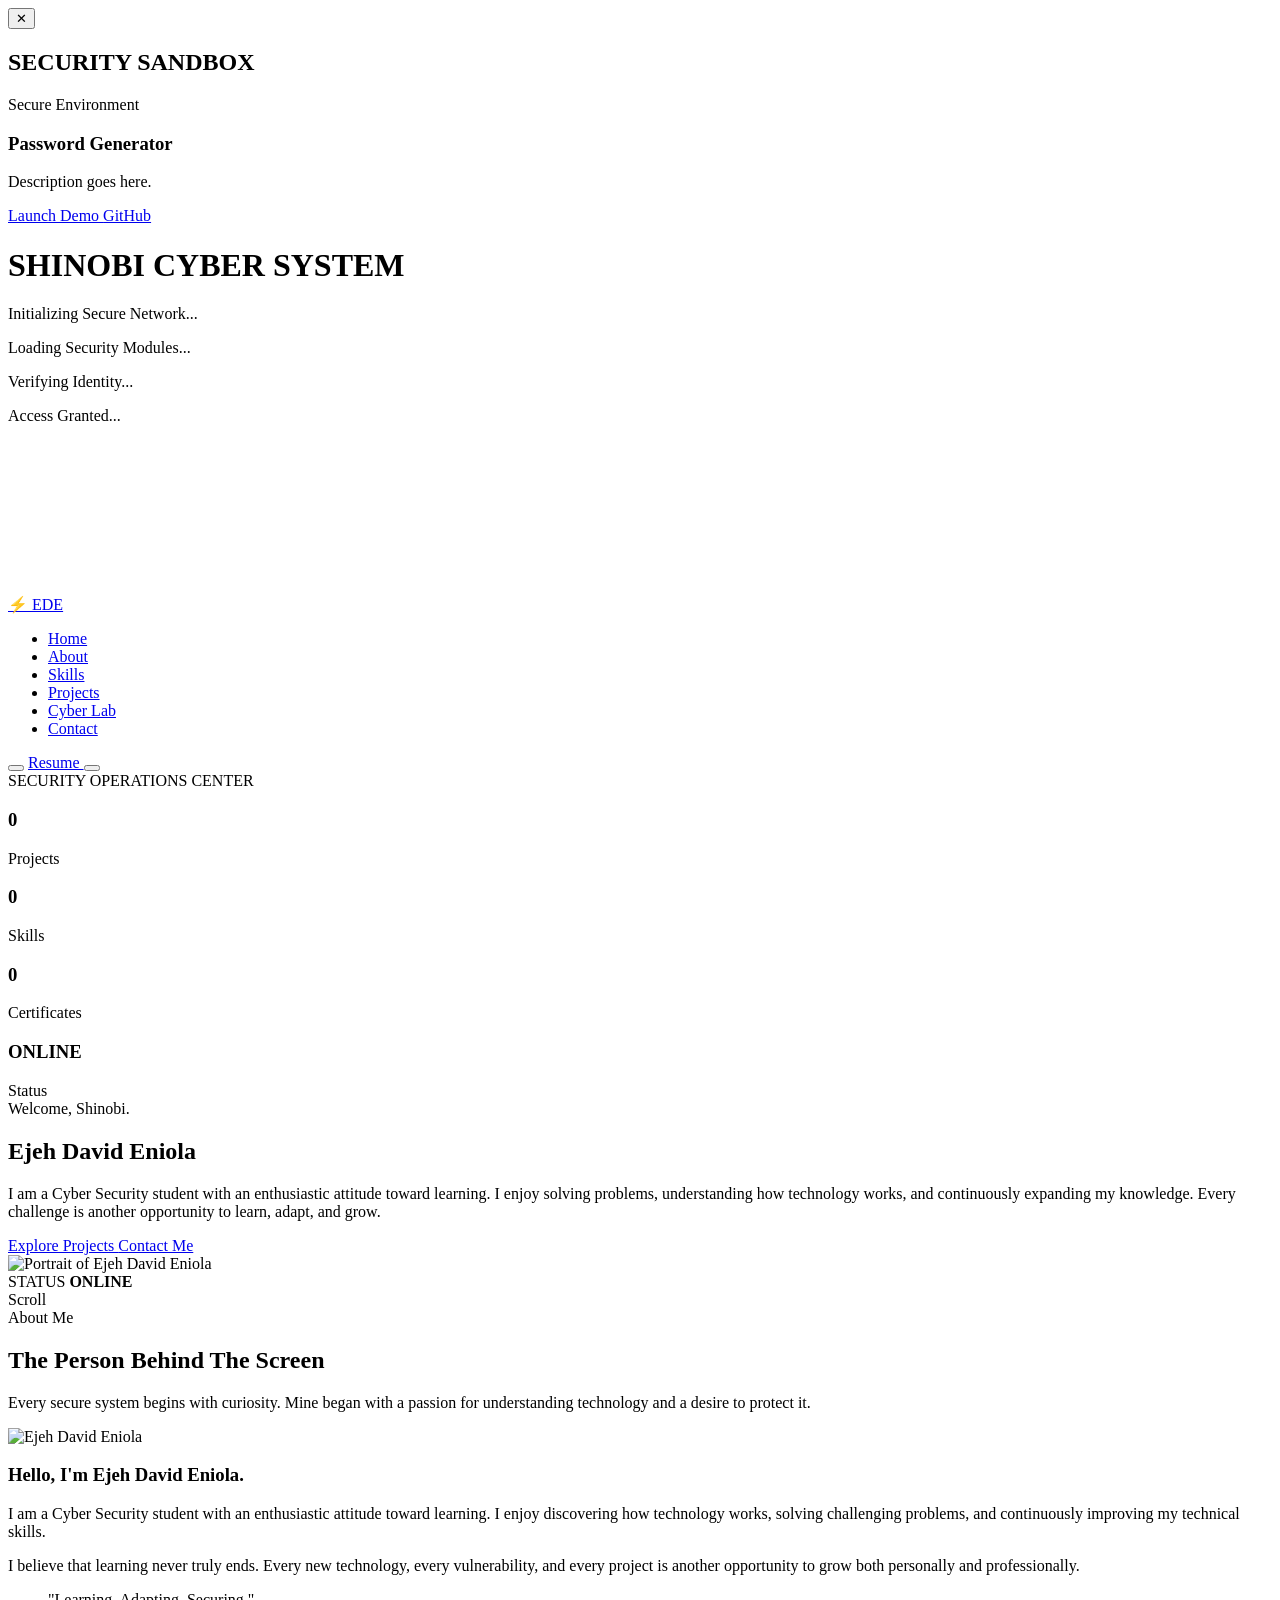
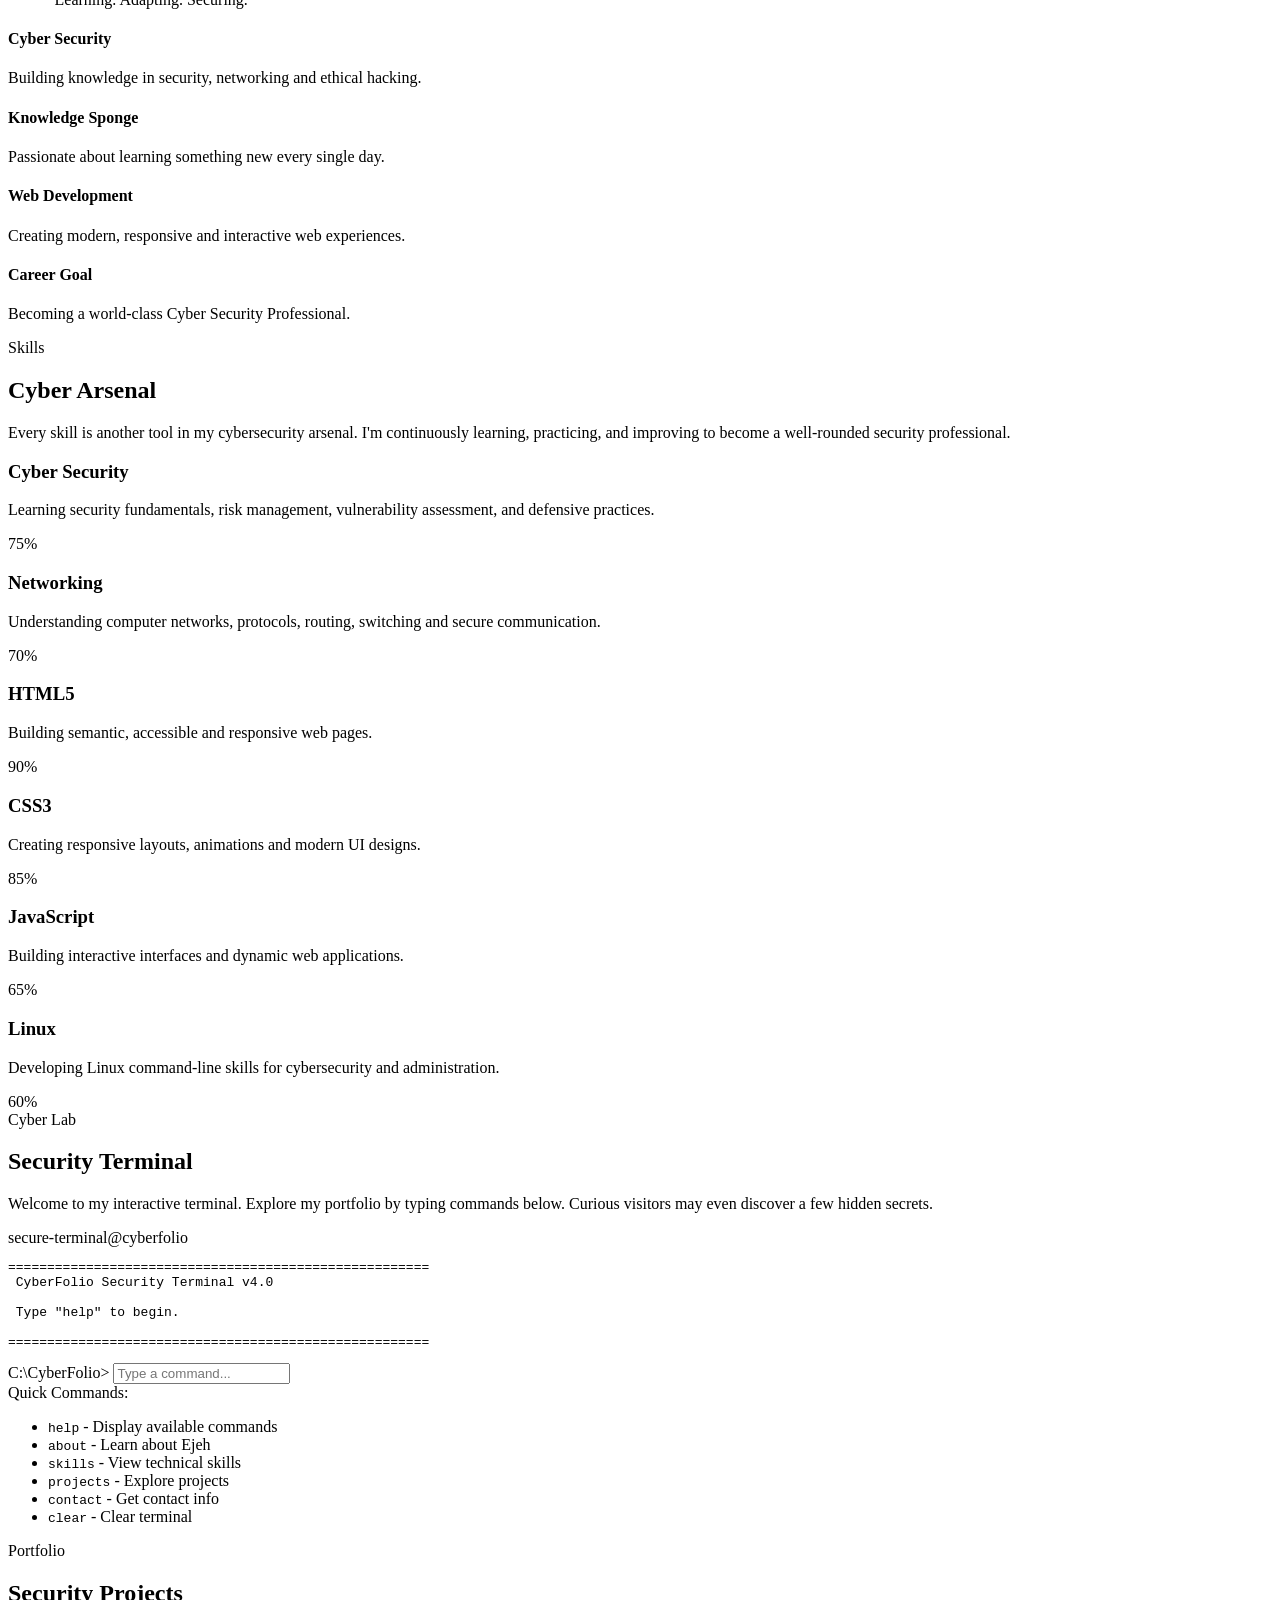
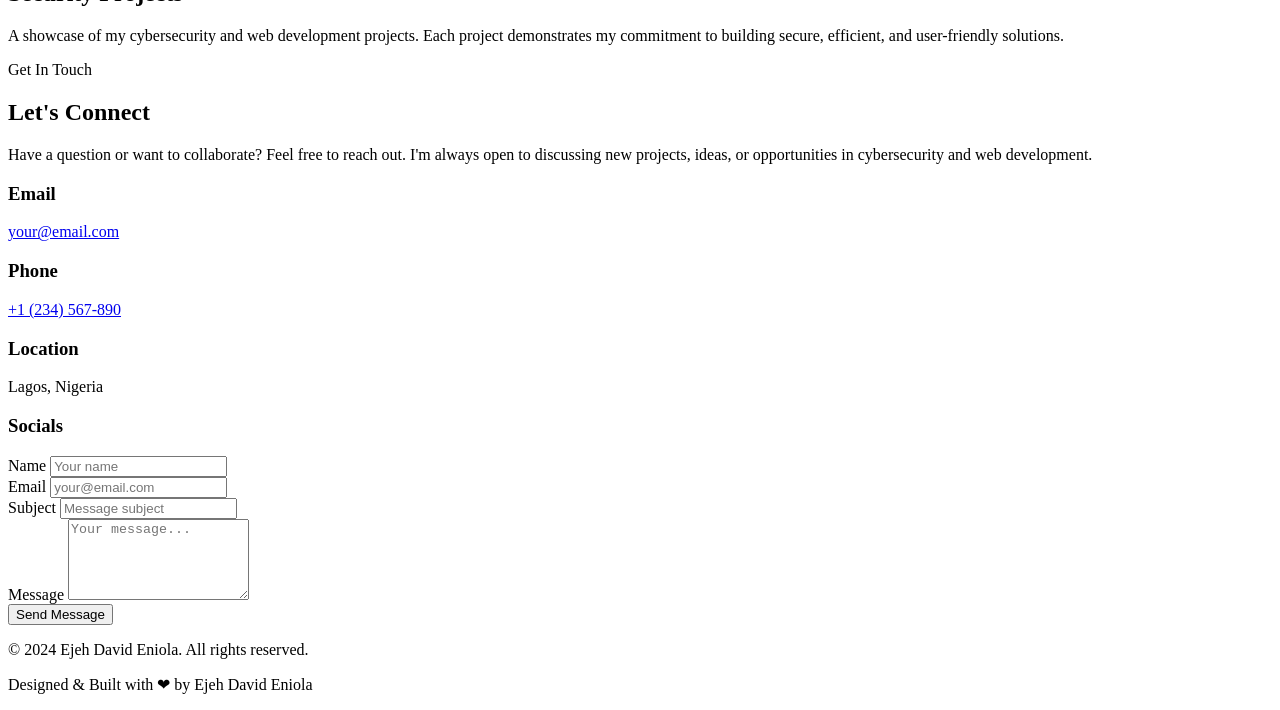
==== index.html @ 832408cb "Rename Index.html to index.html (lowercase)" ====
<!DOCTYPE html>
<html lang="en">

<head>

    <!-- =======================================================
         BASIC PAGE SETTINGS
    ======================================================== -->

    <meta charset="UTF-8">

    <meta
        name="viewport"
        content="width=device-width, initial-scale=1.0">

    <meta
        name="description"
        content="CyberFolio: Shinobi Edition - Professional Cyber Security Portfolio of Ejeh David Eniola.">

    <meta
        name="keywords"
        content="Cyber Security, Portfolio, HTML, CSS, JavaScript, Networking">

    <meta
        name="author"
        content="Ejeh David Eniola">

    <title>
        Ejeh David Eniola | CyberFolio • Shinobi Edition
    </title>


    <!-- =======================================================
         GOOGLE FONTS
    ======================================================== -->

    <link rel="preconnect"
          href="https://fonts.googleapis.com">

    <link rel="preconnect"
          href="https://fonts.gstatic.com"
          crossorigin>

    <link href="https://fonts.googleapis.com/css2?family=Orbitron:wght@400;600;700&family=Poppins:wght@300;400;500;600;700&family=JetBrains+Mono:wght@400;700&display=swap"
          rel="stylesheet">


    <!-- =======================================================
         LUCIDE ICONS
    ======================================================== -->

    <script src="https://unpkg.com/lucide@latest"></script>


    <!-- =======================================================
         CSS FILES
    ======================================================== -->

    <link rel="stylesheet" href="css/style.css">

    <link rel="stylesheet" href="css/hero.css">

    <link rel="stylesheet" href="css/sections.css">

    <link rel="stylesheet" href="css/animations.css">

    <link rel="stylesheet" href="css/themes.css">
    
    <link rel="stylesheet" href="css/dashboard.css">
    
    <link rel="stylesheet" href="css/responsive.css">
    
</head>

<body>
        <script src="js/main.js"></script>

    <script src="js/particles.js"></script>

    <script src="js/clan-rain.js"></script>

    <script src="js/terminal.js"></script>

    <script src="js/easter-eggs.js"></script>

    <script src="js/dashboard.js"></script>

    <script src="js/projects.js"></script>
    
    <script>

        lucide.createIcons();

    </script>

<!--=========================================
    SECURITY SANDBOX MODAL
==========================================-->

<div id="project-modal" class="project-modal">

    <div class="project-modal-content">

        <button
            id="close-project-modal"
            class="close-modal">

            ✕

        </button>

        <div class="sandbox-header">

            <i data-lucide="shield-check"></i>

            <h2>

                SECURITY SANDBOX

            </h2>

        </div>

        <div class="sandbox-status">

            <span class="status-dot"></span>

            Secure Environment

        </div>

        <h3 id="modal-title">

            Password Generator

        </h3>

        <p id="modal-description">

            Description goes here.

        </p>

        <div class="sandbox-buttons">

            <a
                id="modal-demo"

                class="btn-primary"

                href="#">

                Launch Demo

            </a>

            <a
                id="modal-github"

                href="#">

                GitHub

            </a>

        </div>

    </div>

</div>

    <!-- =======================================================
         BOOT SCREEN
    ======================================================== -->

    <div id="boot-screen">

        <div class="boot-container">

            <h1>SHINOBI CYBER SYSTEM</h1>

            <p class="boot-line">
                Initializing Secure Network...
            </p>

            <p class="boot-line">
                Loading Security Modules...
            </p>

            <p class="boot-line">
                Verifying Identity...
            </p>

            <p class="boot-line">
                Access Granted...
            </p>

            <div class="boot-progress">

                <div class="boot-progress-fill"></div>

            </div>

        </div>

    </div>


    <!-- =======================================================
         SHINOBI SYMBOL RAIN
    ======================================================== -->

    <canvas id="clan-rain"></canvas>


    <!-- =======================================================
         MAIN WEBSITE
    ======================================================== -->

    <div id="app">
        <!-- =======================================================
             HEADER / NAVIGATION
        ======================================================== -->

        <header id="header">

            <nav class="navbar container">

                <!-- ==========================
                     LOGO
                =========================== -->

                <a href="#hero" class="logo">

                    <span class="logo-icon">
                        ⚡
                    </span>

                    <span class="logo-text">

                        EDE

                    </span>

                </a>


                <!-- ==========================
                     NAVIGATION LINKS
                =========================== -->

                <ul class="nav-links">

                    <li>
                        <a href="#hero" class="active">
                            Home
                        </a>
                    </li>

                    <li>
                        <a href="#about">
                            About
                        </a>
                    </li>

                    <li>
                        <a href="#skills">
                            Skills
                        </a>
                    </li>

                    <li>
                        <a href="#projects">
                            Projects
                        </a>
                    </li>

                    <li>
                        <a href="#terminal">
                            Cyber Lab
                        </a>
                    </li>

                    <li>
                        <a href="#contact">
                            Contact
                        </a>
                    </li>

                </ul>


                <!-- ==========================
                     NAVIGATION ACTIONS
                =========================== -->

                <div class="nav-actions">

                    <!-- Theme Toggle -->

                    <button
                        id="theme-toggle"
                        class="icon-btn"
                        aria-label="Toggle Theme">

                        <i data-lucide="moon"></i>

                    </button>


                    <!-- Resume Button -->

                    <a
                        href="assets/resume/Ejeh-David-Eniola-Resume.pdf"
                        class="resume-btn"
                        download>

                        Resume

                    </a>


                    <!-- Mobile Menu -->

                    <button
                        id="menu-btn"
                        class="icon-btn"
                        aria-label="Open Navigation">

                        <i data-lucide="menu"></i>

                    </button>

                </div>

            </nav>

        </header>
          <!-- =======================================================
             HERO SECTION
        ======================================================== -->

        <main>

            <section id="hero" class="hero">

                <div class="container hero-container">

                    <!-- ==========================================
                         HERO CONTENT
                    =========================================== -->
                       <div class="soc-dashboard fade-up">

    <div class="dashboard-header">

        <i data-lucide="shield-check"></i>

        <span>SECURITY OPERATIONS CENTER</span>

    </div>

    <div class="dashboard-grid">

        <div class="dashboard-item">

            <h3 id="projects-count">0</h3>

            <span>Projects</span>

        </div>

        <div class="dashboard-item">

            <h3 id="skills-count">0</h3>

            <span>Skills</span>

        </div>

        <div class="dashboard-item">

            <h3 id="cert-count">0</h3>

            <span>Certificates</span>

        </div>

        <div class="dashboard-item">

            <h3 id="status-text">

                ONLINE

            </h3>

            <span>Status</span>

        </div>

    </div>

</div>
                    <div class="hero-content">

                        <span class="hero-badge">

                            Welcome, Shinobi.

                        </span>

                        <h1>

                            Ejeh David Eniola

                        </h1>

                        <h2>

                            <span class="typing-text"></span>

                        </h2>

                        <p class="hero-description">

                            I am a Cyber Security student with an enthusiastic
                            attitude toward learning. I enjoy solving problems,
                            understanding how technology works, and continuously
                            expanding my knowledge. Every challenge is another
                            opportunity to learn, adapt, and grow.

                        </p>

                        <div class="hero-buttons">

                            <a href="#projects" class="btn btn-primary">

                                Explore Projects

                            </a>

                            <a href="#contact" class="btn btn-secondary">

                                Contact Me

                            </a>

                        </div>

                        <div class="hero-social">

                            <a href="#" aria-label="GitHub">

                                <i data-lucide="github"></i>

                            </a>

                            <a href="#" aria-label="LinkedIn">

                                <i data-lucide="linkedin"></i>

                            </a>

                            <a href="#" aria-label="TikTok">

                                <i data-lucide="music-2"></i>

                            </a>

                            <a href="mailto:your@email.com"
                               aria-label="Email">

                                <i data-lucide="mail"></i>

                            </a>

                        </div>

                    </div>

                    <!-- ==========================================
                         HERO IMAGE
                    =========================================== -->

                    <div class="hero-image">

                        <div class="hud-frame">

                            <div class="hud-ring ring-one"></div>

                            <div class="hud-ring ring-two"></div>

                            <div class="hud-ring ring-three"></div>

                            <div class="scanner-line"></div>

                            <img
                                src="assets/images/profile.png"
                                alt="Portrait of Ejeh David Eniola">

                            <div class="status-panel">

                                <span>

                                    STATUS

                                </span>

                                <strong>

                                    ONLINE

                                </strong>

                            </div>

                        </div>

                    </div>

                </div>

                <!-- ==========================================
                     SCROLL INDICATOR
                =========================================== -->

                <div class="scroll-indicator">

                    <span>Scroll</span>

                    <i data-lucide="chevrons-down"></i>

                </div>

            </section>  
          <!-- =======================================================
             ABOUT SECTION
        ======================================================== -->

        <section id="about" class="about">

            <div class="container">

                <!-- ==========================
                     SECTION HEADER
                =========================== -->

                <div class="section-header">

                    <span class="section-tag">

                        About Me

                    </span>

                    <h2>

                        The Person Behind The Screen

                    </h2>

                    <p>

                        Every secure system begins with curiosity. Mine began
                        with a passion for understanding technology and a desire
                        to protect it.

                    </p>

                </div>

                <div class="about-grid">

                    <!-- ==========================
                         PROFILE IMAGE
                    =========================== -->

                    <div class="about-image">

                        <div class="image-frame">

                            <img
                                src="assets/images/profile.png"
                                alt="Ejeh David Eniola">

                        </div>

                    </div>

                    <!-- ==========================
                         ABOUT CONTENT
                    =========================== -->

                    <div class="about-content">

                        <h3>

                            Hello, I'm Ejeh David Eniola.

                        </h3>

                        <p>

                            I am a Cyber Security student with an enthusiastic
                            attitude toward learning. I enjoy discovering how
                            technology works, solving challenging problems, and
                            continuously improving my technical skills.

                        </p>

                        <p>

                            I believe that learning never truly ends. Every new
                            technology, every vulnerability, and every project
                            is another opportunity to grow both personally and
                            professionally.

                        </p>

                        <blockquote>

                            "Learning. Adapting. Securing."

                        </blockquote>

                        <!-- ==========================
                             INFORMATION CARDS
                        =========================== -->

                        <div class="about-cards">

                            <div class="about-card">

                                <i data-lucide="shield-check"></i>

                                <h4>

                                    Cyber Security

                                </h4>

                                <p>

                                    Building knowledge in security,
                                    networking and ethical hacking.

                                </p>

                            </div>

                            <div class="about-card">

                                <i data-lucide="brain"></i>

                                <h4>

                                    Knowledge Sponge

                                </h4>

                                <p>

                                    Passionate about learning something
                                    new every single day.

                                </p>

                            </div>

                            <div class="about-card">

                                <i data-lucide="code-2"></i>

                                <h4>

                                    Web Development

                                </h4>

                                <p>

                                    Creating modern, responsive and
                                    interactive web experiences.

                                </p>

                            </div>

                            <div class="about-card">

                                <i data-lucide="target"></i>

                                <h4>

                                    Career Goal

                                </h4>

                                <p>

                                    Becoming a world-class Cyber Security
                                    Professional.

                                </p>

                            </div>

                        </div>

                    </div>

                </div>

            </div>

        </section>
                          <!-- =======================================================
             SKILLS SECTION
        ======================================================== -->

        <section id="skills" class="skills">

            <div class="container">

                <!-- ==========================
                     SECTION HEADER
                =========================== -->

                <div class="section-header">

                    <span class="section-tag">

                        Skills

                    </span>

                    <h2>

                        Cyber Arsenal

                    </h2>

                    <p>

                        Every skill is another tool in my cybersecurity arsenal.
                        I'm continuously learning, practicing, and improving to
                        become a well-rounded security professional.

                    </p>

                </div>

                <!-- ==========================
                     SKILLS GRID
                =========================== -->

                <div class="skills-grid">

                    <article class="skill-card">

                        <i data-lucide="shield"></i>

                        <h3>Cyber Security</h3>

                        <p>Learning security fundamentals, risk management,
                        vulnerability assessment, and defensive practices.</p>

                        <div class="skill-level">

                            <div class="skill-bar">

                                <div class="skill-fill"
                                     data-width="75"></div>

                            </div>

                            <span>75%</span>

                        </div>

                    </article>

                    <article class="skill-card">

                        <i data-lucide="network"></i>

                        <h3>Networking</h3>

                        <p>Understanding computer networks, protocols,
                        routing, switching and secure communication.</p>

                        <div class="skill-level">

                            <div class="skill-bar">

                                <div class="skill-fill"
                                     data-width="70"></div>

                            </div>

                            <span>70%</span>

                        </div>

                    </article>

                    <article class="skill-card">

                        <i data-lucide="code-2"></i>

                        <h3>HTML5</h3>

                        <p>Building semantic, accessible and
                        responsive web pages.</p>

                        <div class="skill-level">

                            <div class="skill-bar">

                                <div class="skill-fill"
                                     data-width="90"></div>

                            </div>

                            <span>90%</span>

                        </div>

                    </article>

                    <article class="skill-card">

                        <i data-lucide="palette"></i>

                        <h3>CSS3</h3>

                        <p>Creating responsive layouts,
                        animations and modern UI designs.</p>

                        <div class="skill-level">

                            <div class="skill-bar">

                                <div class="skill-fill"
                                     data-width="85"></div>

                            </div>

                            <span>85%</span>

                        </div>

                    </article>

                    <article class="skill-card">

                        <i data-lucide="file-code"></i>

                        <h3>JavaScript</h3>

                        <p>Building interactive interfaces and
                        dynamic web applications.</p>

                        <div class="skill-level">

                            <div class="skill-bar">

                                <div class="skill-fill"
                                     data-width="65"></div>

                            </div>

                            <span>65%</span>

                        </div>

                    </article>

                    <article class="skill-card">

                        <i data-lucide="terminal"></i>

                        <h3>Linux</h3>

                        <p>Developing Linux command-line skills
                        for cybersecurity and administration.</p>

                        <div class="skill-level">

                            <div class="skill-bar">

                                <div class="skill-fill"
                                     data-width="60"></div>

                            </div>

                            <span>60%</span>

                        </div>

                    </article>

                </div>

            </div>

        </section>
            <!-- =======================================================
             CYBER LAB / SECURITY TERMINAL
        ======================================================== -->

        <section id="terminal" class="terminal-section">

            <div class="container">

                <!-- ==========================
                     SECTION HEADER
                =========================== -->

                <div class="section-header">

                    <span class="section-tag">

                        Cyber Lab

                    </span>

                    <h2>

                        Security Terminal

                    </h2>

                    <p>

                        Welcome to my interactive terminal. Explore my portfolio
                        by typing commands below. Curious visitors may even
                        discover a few hidden secrets.

                    </p>

                </div>

                <!-- ==========================
                     TERMINAL WINDOW
                =========================== -->

                <div class="terminal-window">

                    <div class="terminal-header">

                        <div class="terminal-buttons">

                            <span class="dot red"></span>
                            <span class="dot yellow"></span>
                            <span class="dot green"></span>

                        </div>

                        <span class="terminal-title">

                            secure-terminal@cyberfolio

                        </span>

                    </div>

                    <div id="terminal-output" class="terminal-output">

<pre>
======================================================
 CyberFolio Security Terminal v4.0

 Type "help" to begin.

======================================================
</pre>

                    </div>

                    <div class="terminal-input-area">

                        <span class="prompt">

                            C:\CyberFolio>

                        </span>

                        <input
                            type="text"
                            id="terminal-input"
                            autocomplete="off"
                            spellcheck="false"
                            placeholder="Type a command...">

                    </div>

                </div>

                <!-- ==========================
                     QUICK COMMANDS
                =========================== -->

                <div class="quick-commands">

                    <span class="command-label">Quick Commands:</span>

                    <ul>

                        <li>
                            <code>help</code> - Display available commands
                        </li>

                        <li>
                            <code>about</code> - Learn about Ejeh
                        </li>

                        <li>
                            <code>skills</code> - View technical skills
                        </li>

                        <li>
                            <code>projects</code> - Explore projects
                        </li>

                        <li>
                            <code>contact</code> - Get contact info
                        </li>

                        <li>
                            <code>clear</code> - Clear terminal
                        </li>

                    </ul>

                </div>

            </div>

        </section>

            <!-- =======================================================
             PROJECTS SECTION
        ======================================================== -->

        <section id="projects" class="projects">

            <div class="container">

                <!-- ==========================
                     SECTION HEADER
                =========================== -->

                <div class="section-header">

                    <span class="section-tag">

                        Portfolio

                    </span>

                    <h2>

                        Security Projects

                    </h2>

                    <p>

                        A showcase of my cybersecurity and web development projects.
                        Each project demonstrates my commitment to building secure,
                        efficient, and user-friendly solutions.

                    </p>

                </div>

                <!-- ==========================
                     PROJECTS GRID
                =========================== -->

                <div class="projects-grid" id="projects-container">

                    <!-- Projects will be dynamically loaded here -->

                </div>

            </div>

        </section>

            <!-- =======================================================
             CONTACT SECTION
        ======================================================== -->

        <section id="contact" class="contact">

            <div class="container">

                <!-- ==========================
                     SECTION HEADER
                =========================== -->

                <div class="section-header">

                    <span class="section-tag">

                        Get In Touch

                    </span>

                    <h2>

                        Let's Connect

                    </h2>

                    <p>

                        Have a question or want to collaborate? Feel free to reach
                        out. I'm always open to discussing new projects, ideas, or
                        opportunities in cybersecurity and web development.

                    </p>

                </div>

                <!-- ==========================
                     CONTACT CONTENT
                =========================== -->

                <div class="contact-grid">

                    <!-- ==========================
                         CONTACT INFORMATION
                    =========================== -->

                    <div class="contact-info">

                        <div class="info-card">

                            <i data-lucide="mail"></i>

                            <h3>Email</h3>

                            <a href="mailto:your@email.com">
                                your@email.com
                            </a>

                        </div>

                        <div class="info-card">

                            <i data-lucide="phone"></i>

                            <h3>Phone</h3>

                            <a href="tel:+1234567890">
                                +1 (234) 567-890
                            </a>

                        </div>

                        <div class="info-card">

                            <i data-lucide="map-pin"></i>

                            <h3>Location</h3>

                            <p>Lagos, Nigeria</p>

                        </div>

                        <div class="info-card">

                            <i data-lucide="globe"></i>

                            <h3>Socials</h3>

                            <div class="social-links">

                                <a href="#" aria-label="GitHub">
                                    <i data-lucide="github"></i>
                                </a>

                                <a href="#" aria-label="LinkedIn">
                                    <i data-lucide="linkedin"></i>
                                </a>

                                <a href="#" aria-label="Twitter">
                                    <i data-lucide="twitter"></i>
                                </a>

                            </div>

                        </div>

                    </div>

                    <!-- ==========================
                         CONTACT FORM
                    =========================== -->

                    <form class="contact-form" id="contact-form">

                        <div class="form-group">

                            <label for="name">Name</label>

                            <input
                                type="text"
                                id="name"
                                name="name"
                                required
                                placeholder="Your name">

                        </div>

                        <div class="form-group">

                            <label for="email">Email</label>

                            <input
                                type="email"
                                id="email"
                                name="email"
                                required
                                placeholder="your@email.com">

                        </div>

                        <div class="form-group">

                            <label for="subject">Subject</label>

                            <input
                                type="text"
                                id="subject"
                                name="subject"
                                required
                                placeholder="Message subject">

                        </div>

                        <div class="form-group">

                            <label for="message">Message</label>

                            <textarea
                                id="message"
                                name="message"
                                required
                                placeholder="Your message..."
                                rows="5"></textarea>

                        </div>

                        <button type="submit" class="btn btn-primary">

                            Send Message

                        </button>

                    </form>

                </div>

            </div>

        </section>

        </main>

        <!-- =======================================================
             FOOTER
        ======================================================== -->

        <footer id="footer" class="footer">

            <div class="container">

                <div class="footer-content">

                    <p>

                        &copy; 2024 Ejeh David Eniola. All rights reserved.

                    </p>

                    <p>

                        Designed & Built with <span class="heart">❤</span> by Ejeh David Eniola

                    </p>

                </div>

            </div>

        </footer>

    </div>

</body>

</html>
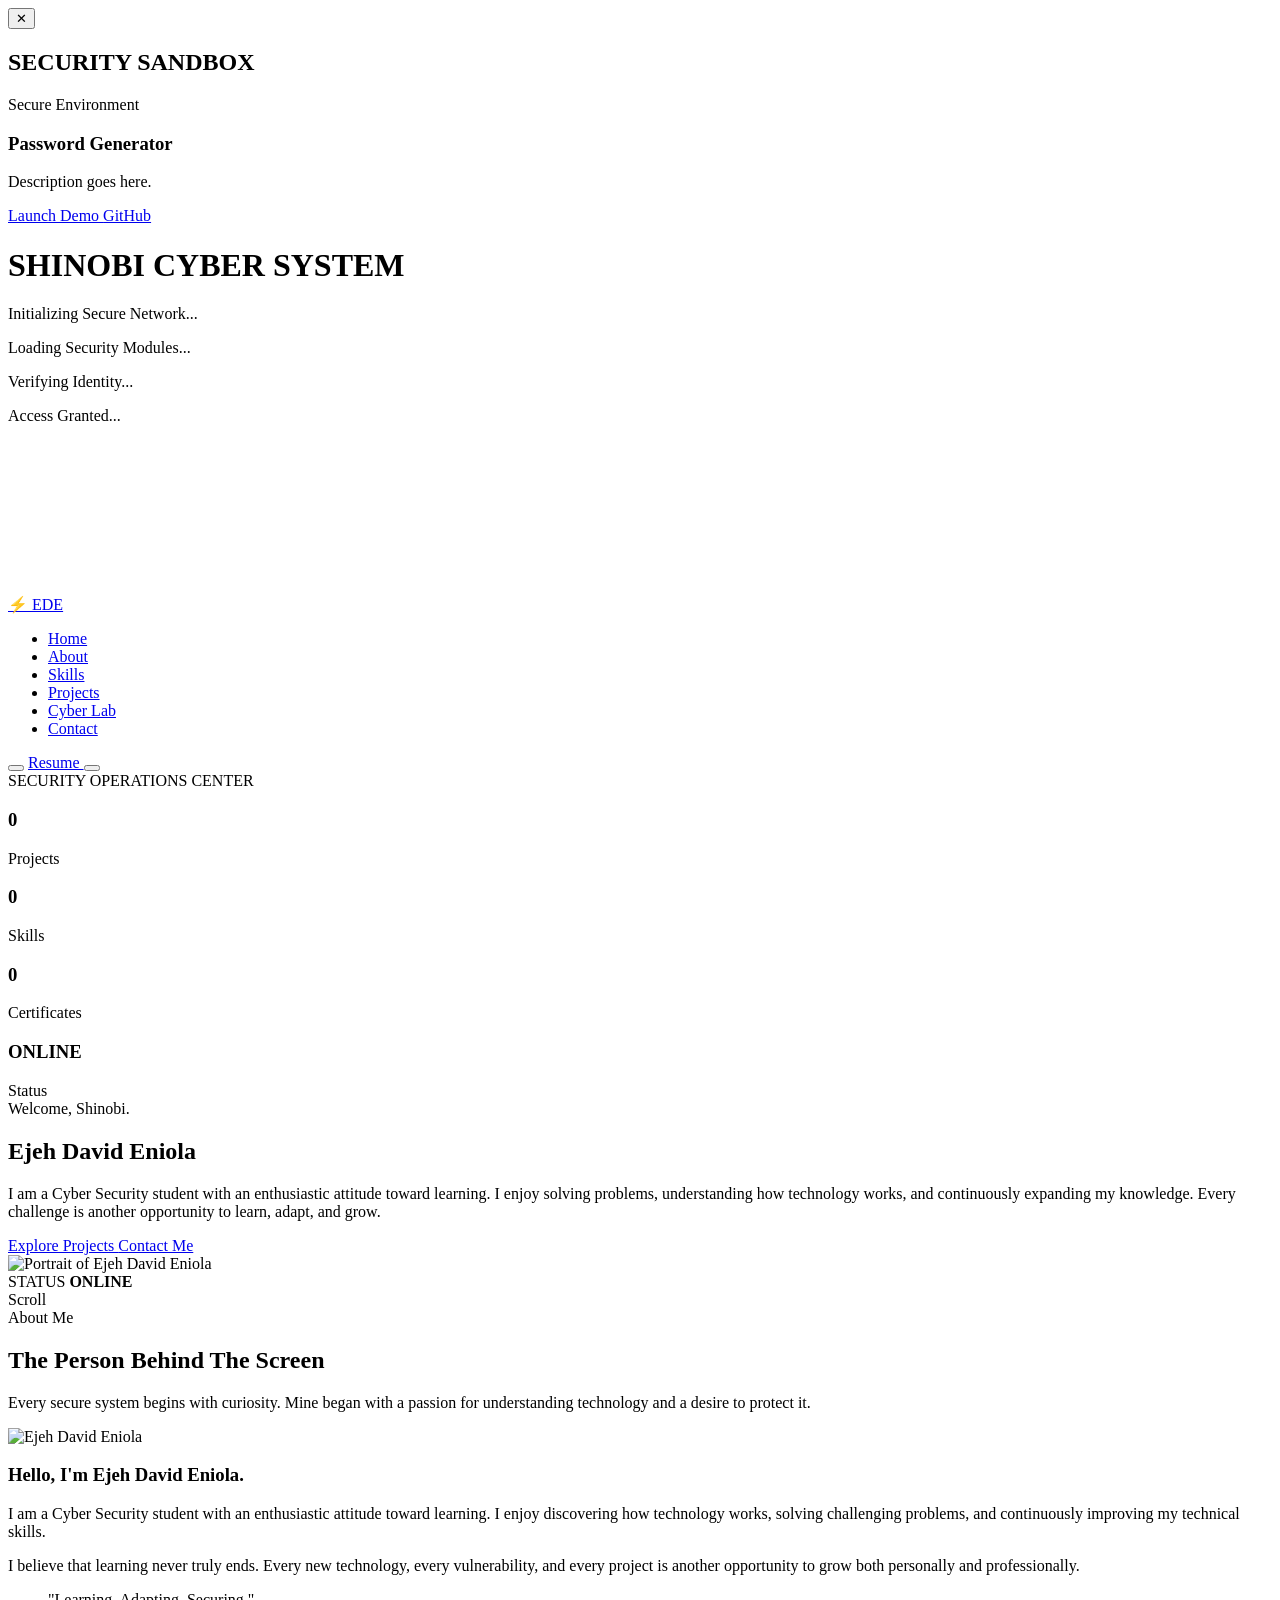
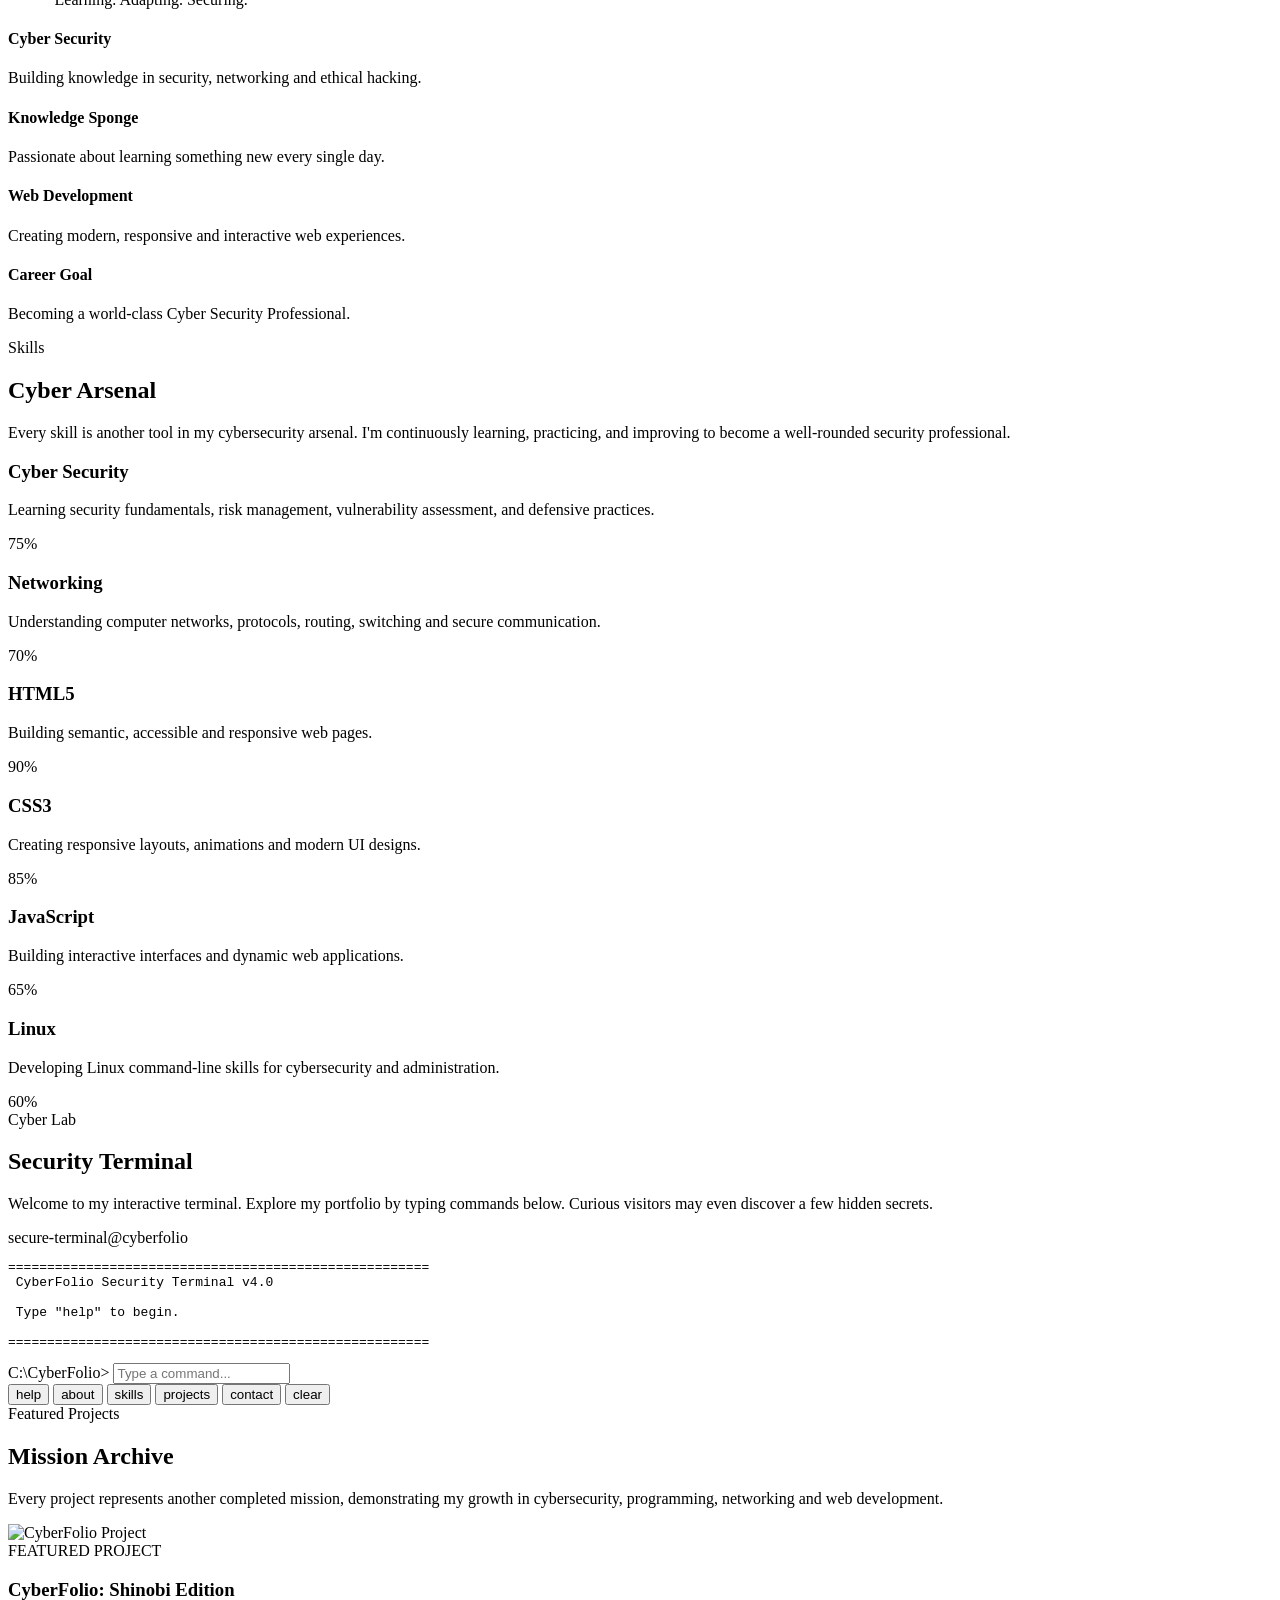
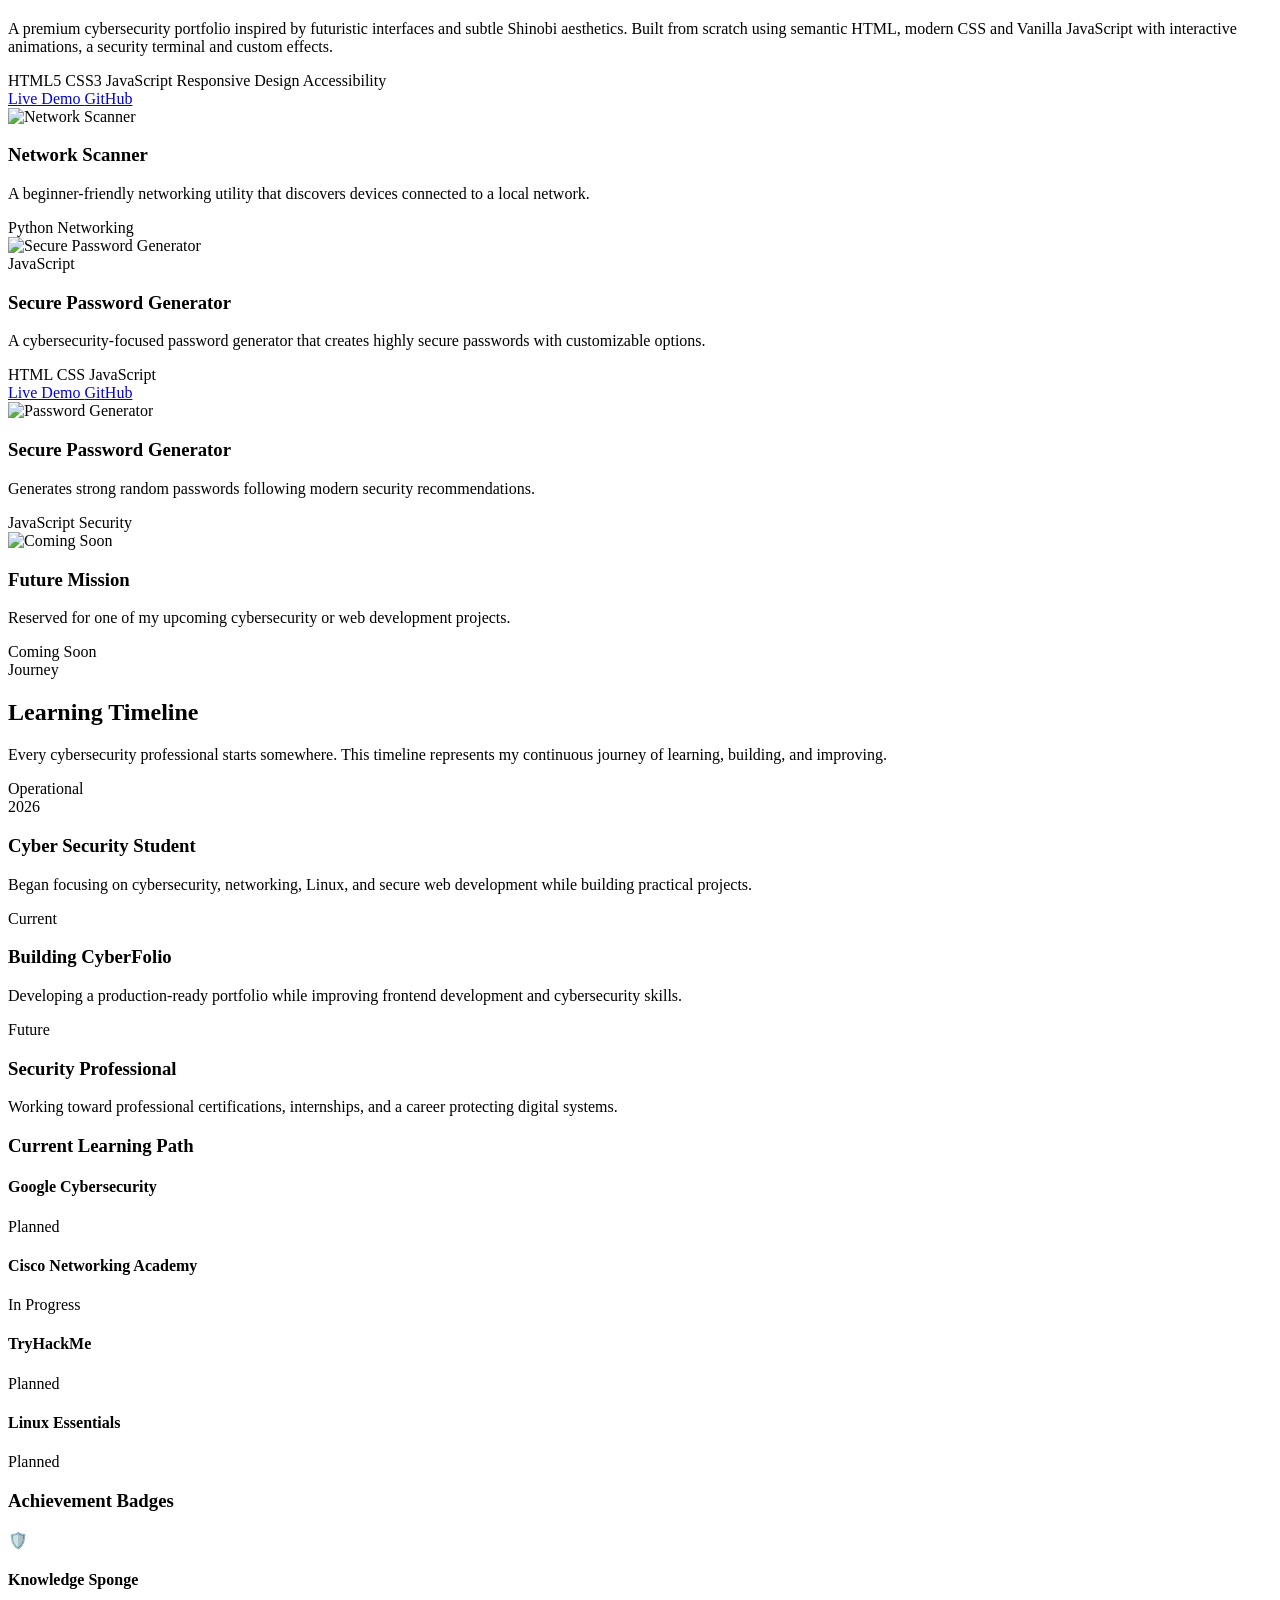
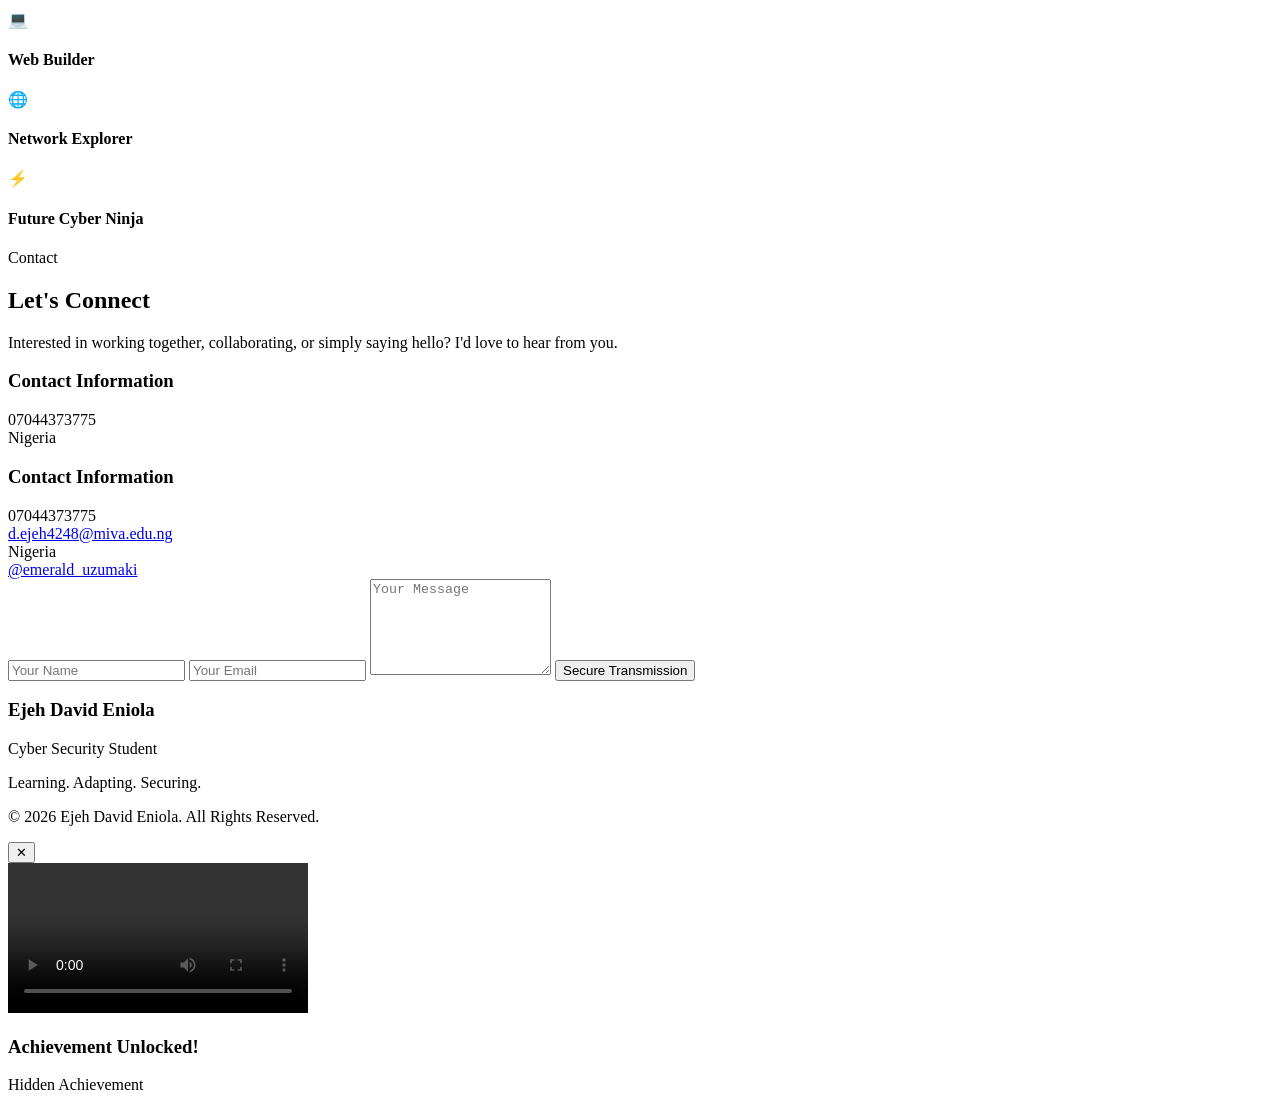
==== commit 099f6b44: "Update index.html" ====
--- a/index.html
+++ b/index.html
@@ -1000,45 +1000,56 @@
                      QUICK COMMANDS
                 =========================== -->
 
-                <div class="quick-commands">
-
-                    <span class="command-label">Quick Commands:</span>
-
-                    <ul>
-
-                        <li>
-                            <code>help</code> - Display available commands
-                        </li>
-
-                        <li>
-                            <code>about</code> - Learn about Ejeh
-                        </li>
-
-                        <li>
-                            <code>skills</code> - View technical skills
-                        </li>
-
-                        <li>
-                            <code>projects</code> - Explore projects
-                        </li>
-
-                        <li>
-                            <code>contact</code> - Get contact info
-                        </li>
-
-                        <li>
-                            <code>clear</code> - Clear terminal
-                        </li>
-
-                    </ul>
+                <div class="terminal-shortcuts">
+
+                    <button class="command-btn"
+                            data-command="help">
+
+                        help
+
+                    </button>
+
+                    <button class="command-btn"
+                            data-command="about">
+
+                        about
+
+                    </button>
+
+                    <button class="command-btn"
+                            data-command="skills">
+
+                        skills
+
+                    </button>
+
+                    <button class="command-btn"
+                            data-command="projects">
+
+                        projects
+
+                    </button>
+
+                    <button class="command-btn"
+                            data-command="contact">
+
+                        contact
+
+                    </button>
+
+                    <button class="command-btn"
+                            data-command="clear">
+
+                        clear
+
+                    </button>
 
                 </div>
 
             </div>
 
         </section>
-
-            <!-- =======================================================
+           <!-- =======================================================
              PROJECTS SECTION
         ======================================================== -->
 
@@ -1054,45 +1065,268 @@
 
                     <span class="section-tag">
 
-                        Portfolio
+                        Featured Projects
 
                     </span>
 
                     <h2>
 
-                        Security Projects
+                        Mission Archive
 
                     </h2>
 
                     <p>
 
-                        A showcase of my cybersecurity and web development projects.
-                        Each project demonstrates my commitment to building secure,
-                        efficient, and user-friendly solutions.
+                        Every project represents another completed mission,
+                        demonstrating my growth in cybersecurity, programming,
+                        networking and web development.
 
                     </p>
 
                 </div>
 
                 <!-- ==========================
-                     PROJECTS GRID
+                     FEATURED PROJECT
                 =========================== -->
 
-                <div class="projects-grid" id="projects-container">
-
-                    <!-- Projects will be dynamically loaded here -->
+                <div class="featured-project">
+
+                    <div class="project-image">
+
+                        <img
+                            src="assets/images/projects/cyberfolio.jpg"
+                            alt="CyberFolio Project">
+
+                    </div>
+
+                    <div class="project-content">
+
+                        <span class="featured-badge">
+
+                            FEATURED PROJECT
+
+                        </span>
+
+                        <h3>
+
+                            CyberFolio: Shinobi Edition
+
+                        </h3>
+
+                        <p>
+
+                            A premium cybersecurity portfolio inspired by futuristic
+                            interfaces and subtle Shinobi aesthetics. Built from
+                            scratch using semantic HTML, modern CSS and Vanilla
+                            JavaScript with interactive animations, a security
+                            terminal and custom effects.
+
+                        </p>
+
+                        <div class="project-tech">
+
+                            <span>HTML5</span>
+
+                            <span>CSS3</span>
+
+                            <span>JavaScript</span>
+
+                            <span>Responsive Design</span>
+
+                            <span>Accessibility</span>
+
+                        </div>
+
+                        <div class="project-buttons">
+
+                            <a href="#"
+                               class="btn btn-primary">
+
+                                Live Demo
+
+                            </a>
+
+                            <a href="#"
+                               class="btn btn-secondary">
+
+                                GitHub
+
+                            </a>
+
+                        </div>
+
+                    </div>
+
+                </div>
+
+                <!-- ==========================
+                     PROJECT GRID
+                =========================== -->
+
+                <div class="projects-grid">
+
+                    <article class="project-card">
+
+                        <img
+                            src="assets/images/projects/project1.jpg"
+                            alt="Network Scanner">
+
+                        <div class="project-info">
+
+                            <h3>
+
+                                Network Scanner
+
+                            </h3>
+
+                            <p>
+
+                                A beginner-friendly networking utility that
+                                discovers devices connected to a local network.
+
+                            </p>
+
+                            <div class="project-tags">
+
+                                <span>Python</span>
+
+                                <span>Networking</span>
+
+                            </div>
+
+                        </div>
+                        <div class="project-card fade-up">
+
+    <div class="project-image">
+
+        <img src="assets/images/projects/password-generator.webp"
+             alt="Secure Password Generator">
+
+    </div>
+
+    <div class="project-info">
+
+        <span class="project-tag">
+            JavaScript
+        </span>
+
+        <h3>
+            Secure Password Generator
+        </h3>
+
+        <p>
+
+            A cybersecurity-focused password generator that creates
+            highly secure passwords with customizable options.
+
+        </p>
+
+        <div class="project-tech">
+
+            <span>HTML</span>
+
+            <span>CSS</span>
+
+            <span>JavaScript</span>
+
+        </div>
+
+        <div class="project-links">
+
+            <a href="#" class="btn-primary">
+
+                Live Demo
+
+            </a>
+
+            <a href="#">
+
+                GitHub
+
+            </a>
+
+        </div>
+
+    </div>
+
+</div>
+
+                    </article>
+
+                    <article class="project-card">
+
+                        <img
+                            src="assets/images/projects/project2.jpg"
+                            alt="Password Generator">
+
+                        <div class="project-info">
+
+                            <h3>
+
+                                Secure Password Generator
+
+                            </h3>
+
+                            <p>
+
+                                Generates strong random passwords following
+                                modern security recommendations.
+
+                            </p>
+
+                            <div class="project-tags">
+
+                                <span>JavaScript</span>
+
+                                <span>Security</span>
+
+                            </div>
+
+                        </div>
+
+                    </article>
+
+                    <article class="project-card">
+
+                        <img
+                            src="assets/images/projects/project3.jpg"
+                            alt="Coming Soon">
+
+                        <div class="project-info">
+
+                            <h3>
+
+                                Future Mission
+
+                            </h3>
+
+                            <p>
+
+                                Reserved for one of my upcoming cybersecurity
+                                or web development projects.
+
+                            </p>
+
+                            <div class="project-tags">
+
+                                <span>Coming Soon</span>
+
+                            </div>
+
+                        </div>
+
+                    </article>
 
                 </div>
 
             </div>
 
-        </section>
-
-            <!-- =======================================================
-             CONTACT SECTION
+        </section>     
+                <!-- =======================================================
+             EDUCATION & CERTIFICATIONS
         ======================================================== -->
 
-        <section id="contact" class="contact">
+        <section id="journey" class="journey">
 
             <div class="container">
 
@@ -1104,159 +1338,390 @@
 
                     <span class="section-tag">
 
-                        Get In Touch
+                        Journey
 
                     </span>
 
                     <h2>
 
+                        Learning Timeline
+
+                    </h2>
+
+                    <p>
+
+                        Every cybersecurity professional starts somewhere.
+                        This timeline represents my continuous journey of
+                        learning, building, and improving.
+
+                    </p>
+
+                </div>
+
+                <div class="security-status">
+
+    <span class="status-dot"></span>
+
+    Operational
+
+</div>
+
+                <div class="timeline">
+
+                    <!-- Timeline Item -->
+
+                    <article class="timeline-card">
+
+                        <div class="timeline-year">
+
+                            2026
+
+                        </div>
+
+                        <div class="timeline-content">
+
+                            <h3>
+
+                                Cyber Security Student
+
+                            </h3>
+
+                            <p>
+
+                                Began focusing on cybersecurity,
+                                networking, Linux, and secure web
+                                development while building practical
+                                projects.
+
+                            </p>
+
+                        </div>
+
+                    </article>
+
+                    <!-- Timeline Item -->
+
+                    <article class="timeline-card">
+
+                        <div class="timeline-year">
+
+                            Current
+
+                        </div>
+
+                        <div class="timeline-content">
+
+                            <h3>
+
+                                Building CyberFolio
+
+                            </h3>
+
+                            <p>
+
+                                Developing a production-ready portfolio
+                                while improving frontend development and
+                                cybersecurity skills.
+
+                            </p>
+
+                        </div>
+
+                    </article>
+
+                    <!-- Timeline Item -->
+
+                    <article class="timeline-card">
+
+                        <div class="timeline-year">
+
+                            Future
+
+                        </div>
+
+                        <div class="timeline-content">
+
+                            <h3>
+
+                                Security Professional
+
+                            </h3>
+
+                            <p>
+
+                                Working toward professional certifications,
+                                internships, and a career protecting digital
+                                systems.
+
+                            </p>
+
+                        </div>
+
+                    </article>
+
+                </div>
+
+
+                <!-- ==========================
+                     CERTIFICATIONS
+                =========================== -->
+
+                <div class="certifications">
+
+                    <h3>
+
+                        Current Learning Path
+
+                    </h3>
+
+                    <div class="cert-grid">
+
+                        <div class="cert-card">
+
+                            <i data-lucide="shield-check"></i>
+
+                            <h4>
+
+                                Google Cybersecurity
+
+                            </h4>
+
+                            <span>
+
+                                Planned
+
+                            </span>
+
+                        </div>
+
+                        <div class="cert-card">
+
+                            <i data-lucide="network"></i>
+
+                            <h4>
+
+                                Cisco Networking Academy
+
+                            </h4>
+
+                            <span>
+
+                                In Progress
+
+                            </span>
+
+                        </div>
+
+                        <div class="cert-card">
+
+                            <i data-lucide="bug"></i>
+
+                            <h4>
+
+                                TryHackMe
+
+                            </h4>
+
+                            <span>
+
+                                Planned
+
+                            </span>
+
+                        </div>
+
+                        <div class="cert-card">
+
+                            <i data-lucide="terminal-square"></i>
+
+                            <h4>
+
+                                Linux Essentials
+
+                            </h4>
+
+                            <span>
+
+                                Planned
+
+                            </span>
+
+                        </div>
+
+                    </div>
+
+                </div>
+
+
+                <!-- ==========================
+                     ACHIEVEMENTS
+                =========================== -->
+
+                <div class="achievements">
+
+                    <h3>
+
+                        Achievement Badges
+
+                    </h3>
+
+                    <div class="achievement-grid">
+
+                        <div class="achievement-card">
+
+                            🛡️
+
+                            <h4>
+
+                                Knowledge Sponge
+
+                            </h4>
+
+                        </div>
+
+                        <div class="achievement-card">
+
+                            💻
+
+                            <h4>
+
+                                Web Builder
+
+                            </h4>
+
+                        </div>
+
+                        <div class="achievement-card">
+
+                            🌐
+
+                            <h4>
+
+                                Network Explorer
+
+                            </h4>
+
+                        </div>
+
+                        <div class="achievement-card">
+
+                            ⚡
+
+                            <h4>
+
+                                Future Cyber Ninja
+
+                            </h4>
+
+                        </div>
+
+                    </div>
+
+                </div>
+
+            </div>
+
+        </section>
+                <!-- =======================================================
+             CONTACT SECTION
+        ======================================================== -->
+
+        <section id="contact" class="contact">
+
+            <div class="container">
+
+                <div class="section-header">
+
+                    <span class="section-tag">
+                        Contact
+                    </span>
+
+                    <h2>
                         Let's Connect
-
                     </h2>
 
                     <p>
-
-                        Have a question or want to collaborate? Feel free to reach
-                        out. I'm always open to discussing new projects, ideas, or
-                        opportunities in cybersecurity and web development.
-
+                        Interested in working together, collaborating,
+                        or simply saying hello? I'd love to hear from you.
                     </p>
 
                 </div>
 
-                <!-- ==========================
-                     CONTACT CONTENT
-                =========================== -->
-
-                <div class="contact-grid">
-
-                    <!-- ==========================
-                         CONTACT INFORMATION
-                    =========================== -->
+                <div class="contact-container">
+
+                    <!-- Contact Information -->
 
                     <div class="contact-info">
 
-                        <div class="info-card">
-
-                            <i data-lucide="mail"></i>
-
-                            <h3>Email</h3>
-
-                            <a href="mailto:your@email.com">
-                                your@email.com
-                            </a>
-
-                        </div>
-
-                        <div class="info-card">
+                        <h3>Contact Information</h3>
+
+                        <div class="contact-item">
 
                             <i data-lucide="phone"></i>
 
-                            <h3>Phone</h3>
-
-                            <a href="tel:+1234567890">
-                                +1 (234) 567-890
-                            </a>
-
-                        </div>
-
-                        <div class="info-card">
+                            <span>07044373775</span>
+
+                        </div>
+
+                        <div class="contact-item">
 
                             <i data-lucide="map-pin"></i>
 
-                            <h3>Location</h3>
-
-                            <p>Lagos, Nigeria</p>
-
-                        </div>
-
-                        <div class="info-card">
-
-                            <i data-lucide="globe"></i>
-
-                            <h3>Socials</h3>
-
-                            <div class="social-links">
-
-                                <a href="#" aria-label="GitHub">
-                                    <i data-lucide="github"></i>
-                                </a>
-
-                                <a href="#" aria-label="LinkedIn">
-                                    <i data-lucide="linkedin"></i>
-                                </a>
-
-                                <a href="#" aria-label="Twitter">
-                                    <i data-lucide="twitter"></i>
-                                </a>
-
-                            </div>
-
-                        </div>
-
+                            <span>Nigeria</span>
+
+                        </div>
+
+                        <div class="contact-item">
+
+                           <div class="contact-info">
+
+    <h3>Contact Information</h3>
+
+    <div class="contact-item">
+        <i data-lucide="phone"></i>
+        <span>07044373775</span>
+    </div>
+
+    <div class="contact-item">
+        <i data-lucide="mail"></i>
+        <a href="mailto:d.ejeh4248@miva.edu.ng" target="_blank">d.ejeh4248@miva.edu.ng</a>
+    </div>
+
+    <div class="contact-item">
+        <i data-lucide="map-pin"></i>
+        <span>Nigeria</span>
+    </div>
+
+    <div class="contact-item">
+        <i data-lucide="music-2"></i>
+        <a href="https://www.tiktok.com/@emerald_uzumaki" target="_blank">@emerald_uzumaki</a>
+    </div>
                     </div>
 
-                    <!-- ==========================
-                         CONTACT FORM
-                    =========================== -->
-
-                    <form class="contact-form" id="contact-form">
-
-                        <div class="form-group">
-
-                            <label for="name">Name</label>
-
-                            <input
-                                type="text"
-                                id="name"
-                                name="name"
-                                required
-                                placeholder="Your name">
-
-                        </div>
-
-                        <div class="form-group">
-
-                            <label for="email">Email</label>
-
-                            <input
-                                type="email"
-                                id="email"
-                                name="email"
-                                required
-                                placeholder="your@email.com">
-
-                        </div>
-
-                        <div class="form-group">
-
-                            <label for="subject">Subject</label>
-
-                            <input
-                                type="text"
-                                id="subject"
-                                name="subject"
-                                required
-                                placeholder="Message subject">
-
-                        </div>
-
-                        <div class="form-group">
-
-                            <label for="message">Message</label>
-
-                            <textarea
-                                id="message"
-                                name="message"
-                                required
-                                placeholder="Your message..."
-                                rows="5"></textarea>
-
-                        </div>
-
-                        <button type="submit" class="btn btn-primary">
-
-                            Send Message
+                    <!-- Contact Form -->
+
+                    <form id="contact-form">
+
+                        <input
+                            type="text"
+                            placeholder="Your Name"
+                            required>
+
+                        <input
+                            type="email"
+                            placeholder="Your Email"
+                            required>
+
+                        <textarea
+                            rows="6"
+                            placeholder="Your Message"
+                            required></textarea>
+
+                        <button
+                            type="submit"
+                            class="btn btn-primary">
+
+                            Secure Transmission
 
                         </button>
 
@@ -1268,38 +1733,114 @@
 
         </section>
 
-        </main>
 
         <!-- =======================================================
              FOOTER
         ======================================================== -->
 
-        <footer id="footer" class="footer">
+        <footer>
 
             <div class="container">
 
-                <div class="footer-content">
-
-                    <p>
-
-                        &copy; 2024 Ejeh David Eniola. All rights reserved.
-
-                    </p>
-
-                    <p>
-
-                        Designed & Built with <span class="heart">❤</span> by Ejeh David Eniola
-
-                    </p>
-
-                </div>
+                <h3>
+
+                    Ejeh David Eniola
+
+                </h3>
+
+                <p>
+
+                    Cyber Security Student
+
+                </p>
+
+                <p>
+
+                    Learning. Adapting. Securing.
+
+                </p>
+
+                <div class="footer-social">
+
+                   <a href="https://github.com/David-14-20/ejeh-david-portfolio" target="_blank">
+
+                    <a href="#">
+                        <i data-lucide="linkedin"></i>
+                    </a>
+
+                    <a href="https://www.tiktok.com/@emerald_uzumaki" target="_blank"></a>
+
+                    <a href="mailto:d.ejeh4248@miva.edu.ng"
+   aria-label="Email">
+
+    <i data-lucide="mail"></i>
+
+</a>
+
+                </div>
+
+                <p class="copyright">
+
+                    © 2026 Ejeh David Eniola.
+                    All Rights Reserved.
+
+                </p>
 
             </div>
 
         </footer>
+            <!-- =======================================================
+         SUMMONING JUTSU MODAL
+    ======================================================== -->
+
+    <div id="summon-modal" class="modal">
+
+        <div class="modal-content">
+
+            <button id="close-modal">
+
+                ✕
+
+            </button>
+
+            <div class="summoning-circle"></div>
+
+            <video
+                id="intro-video"
+                controls>
+
+                <source
+                  src="assets/video/my-introduction.mp4"
+                    type="video/mp4">
+
+                Your browser does not support video playback.
+
+            </video>
+
+        </div>
 
     </div>
-
-</body>
-
-</html>+        <!-- =======================================================
+         ACHIEVEMENT POPUP
+    ======================================================== -->
+
+    <div id="achievement-popup">
+
+        <h3>
+
+            Achievement Unlocked!
+
+        </h3>
+
+        <p id="achievement-text">
+
+            Hidden Achievement
+
+        </p>
+
+        <audio id="bg-music" autoplay loop>
+    <source src="assets/audio/background.mp3" type="audio/mpeg">
+</audio>
+    </div>
+    </body>
+</html>
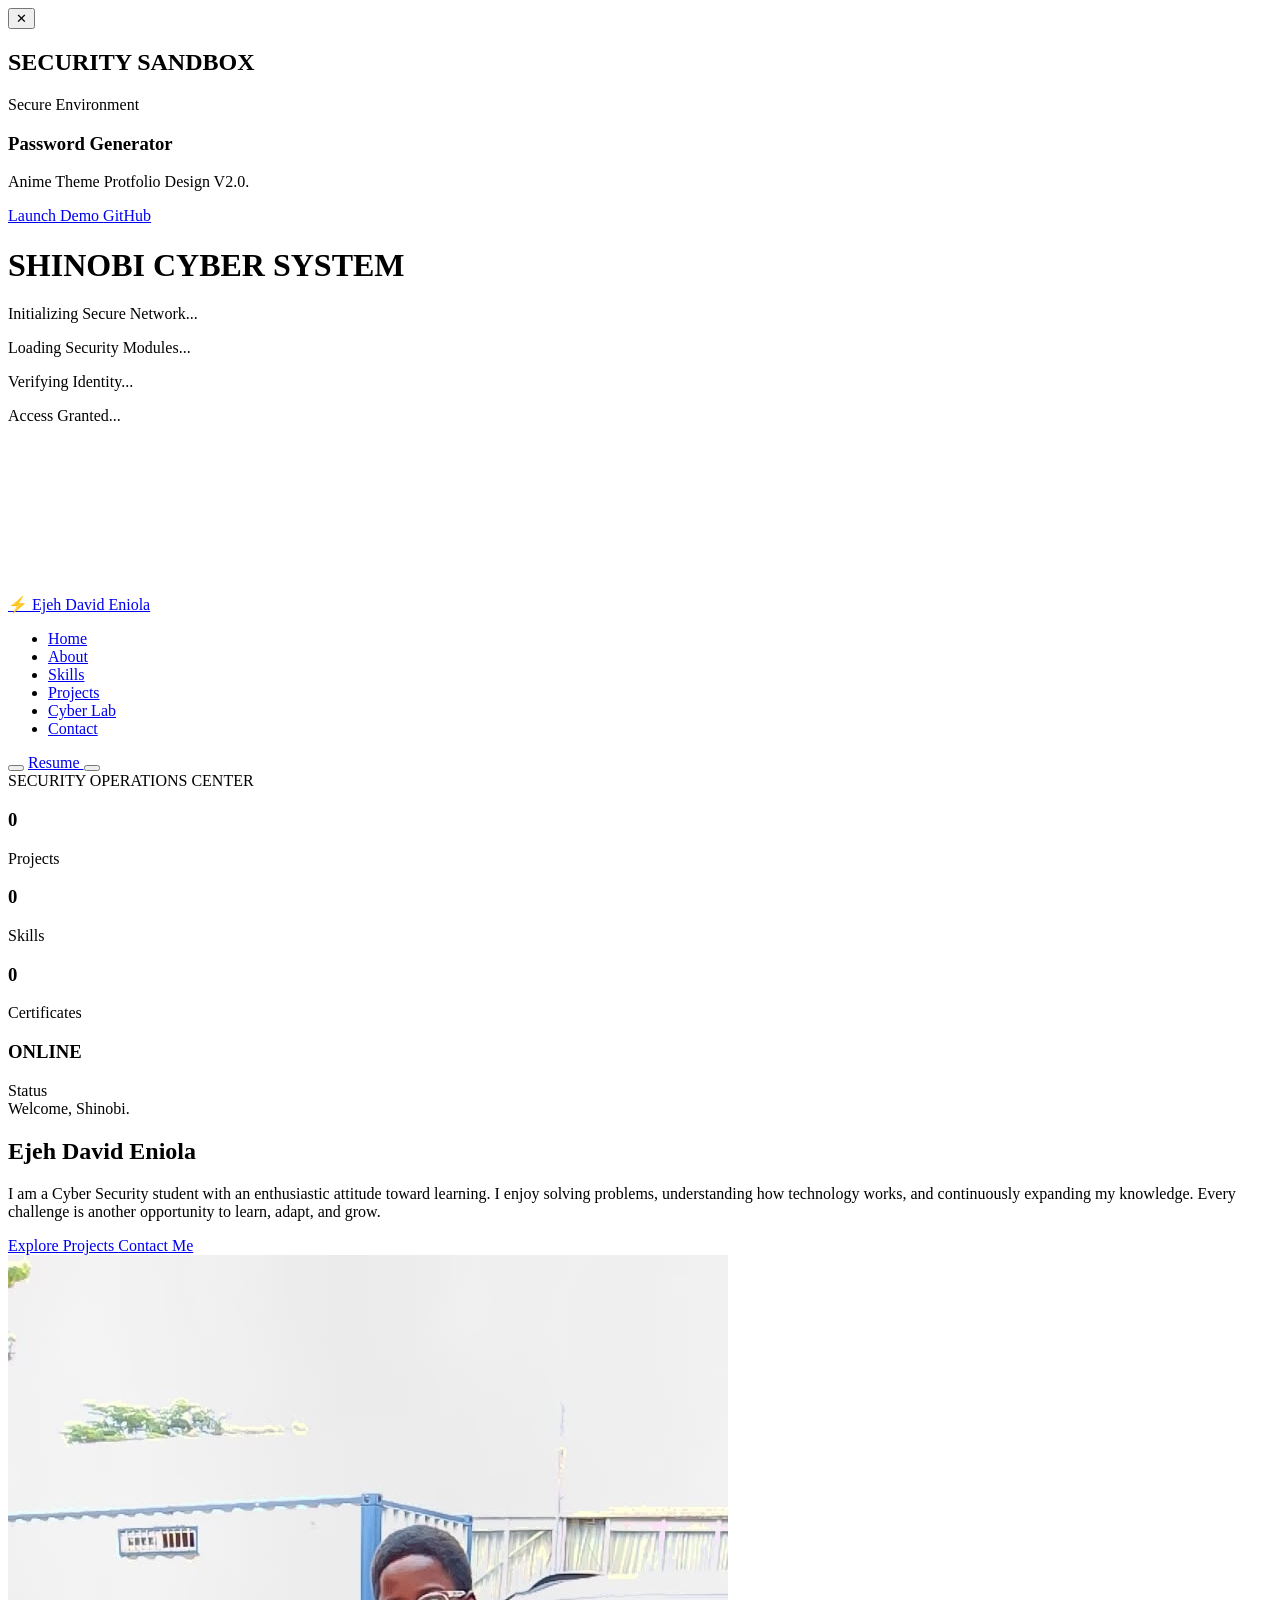
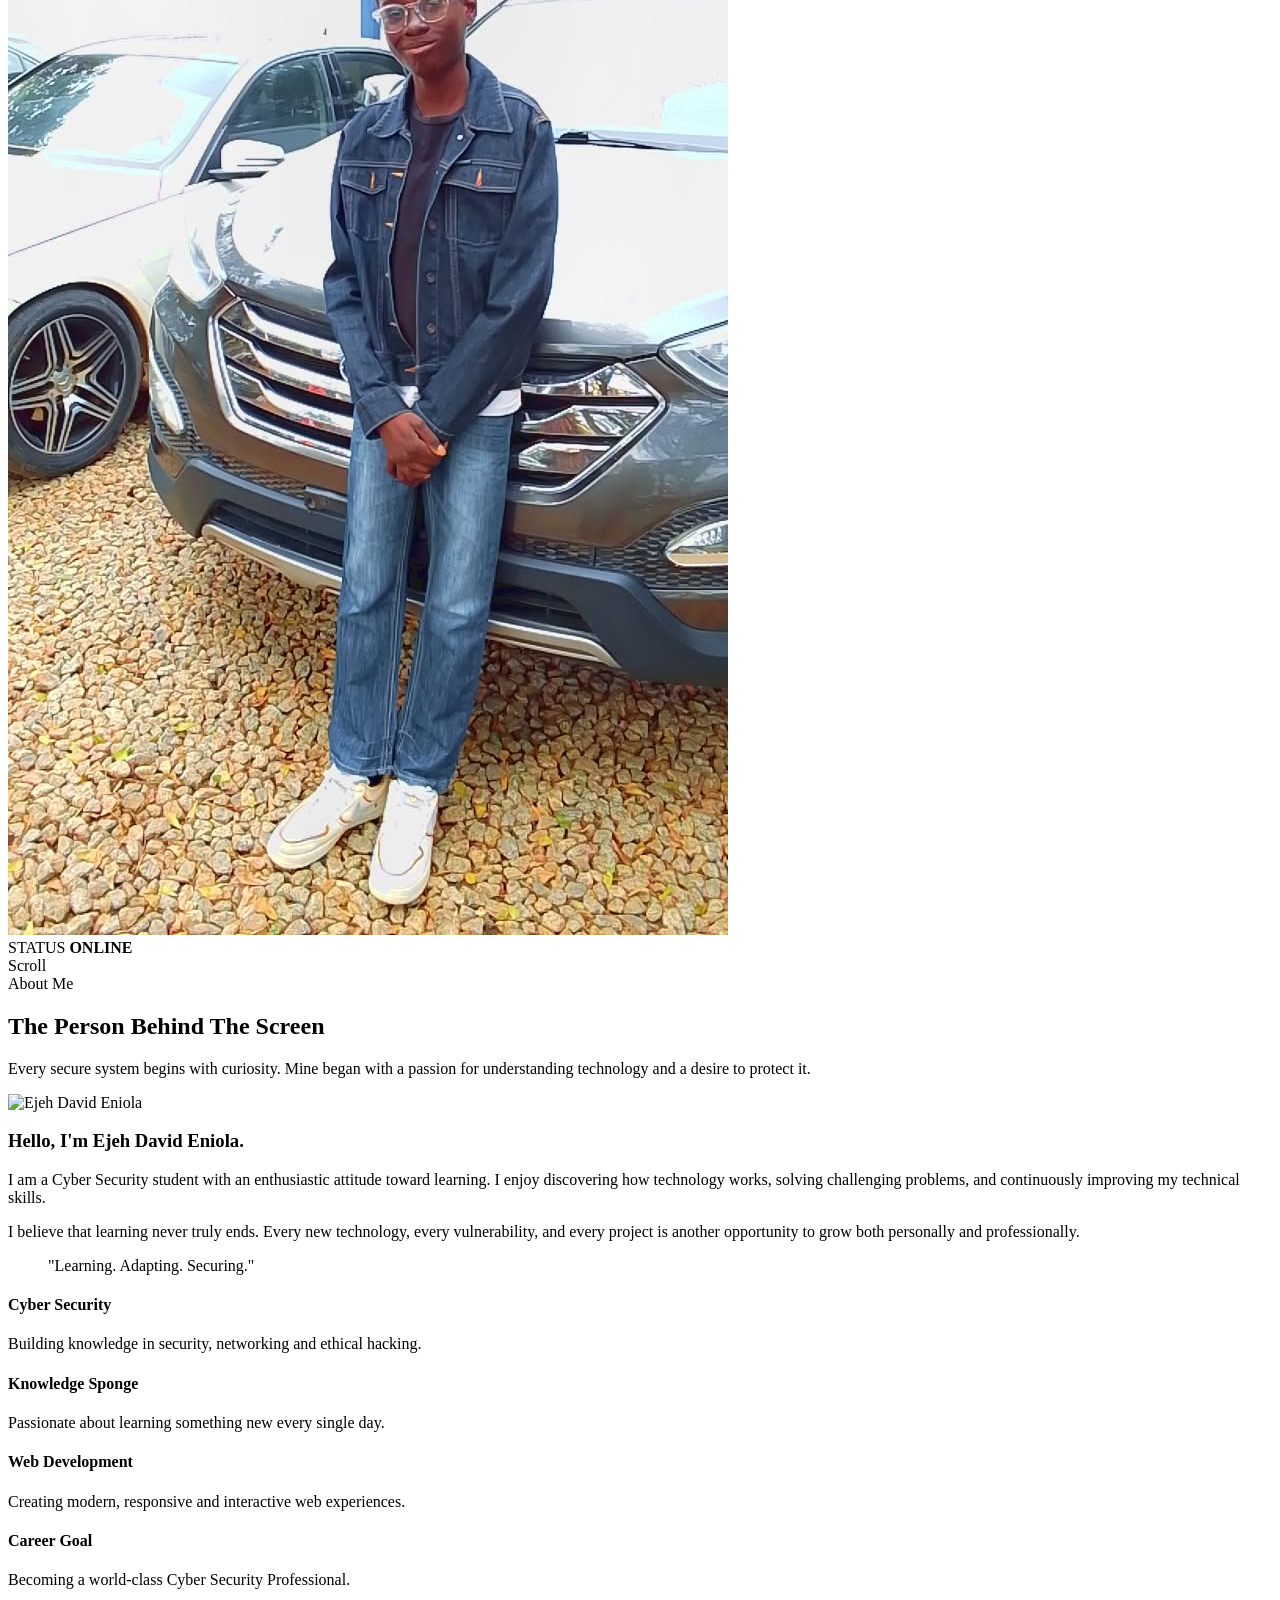
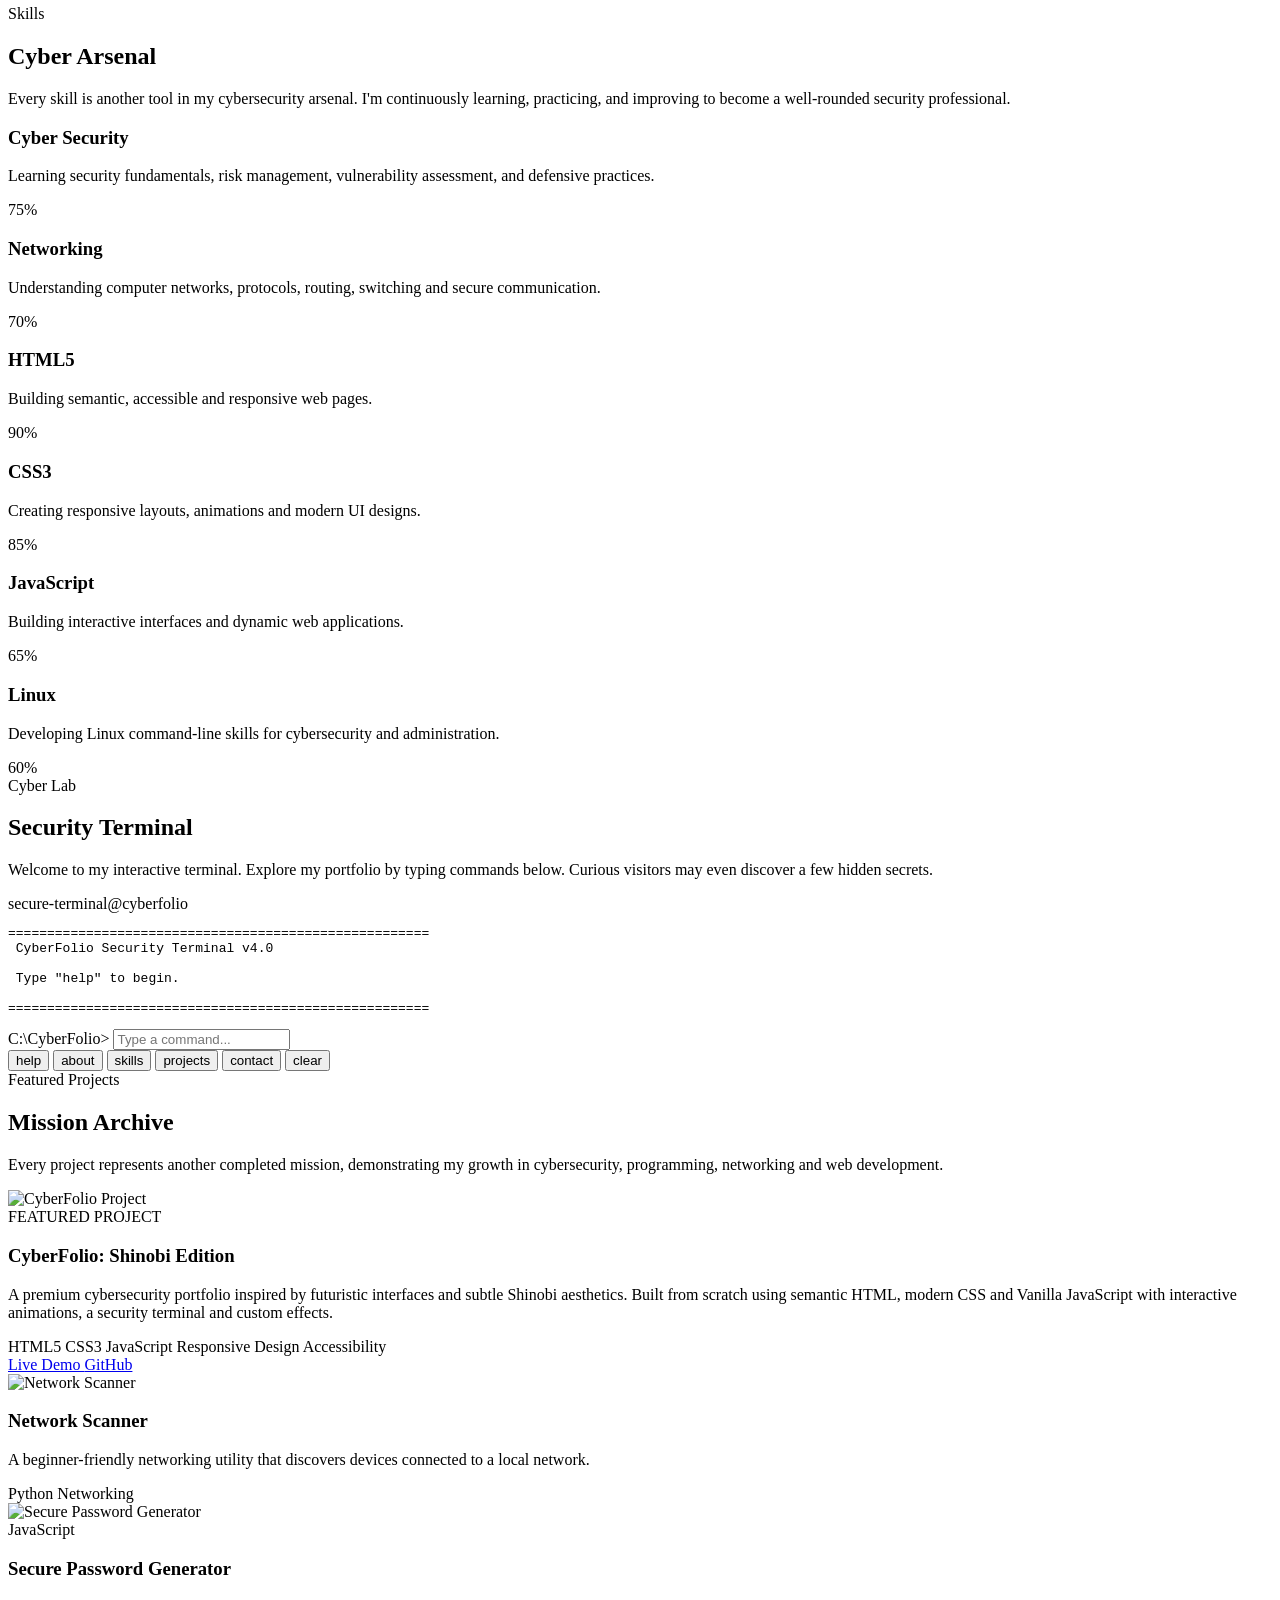
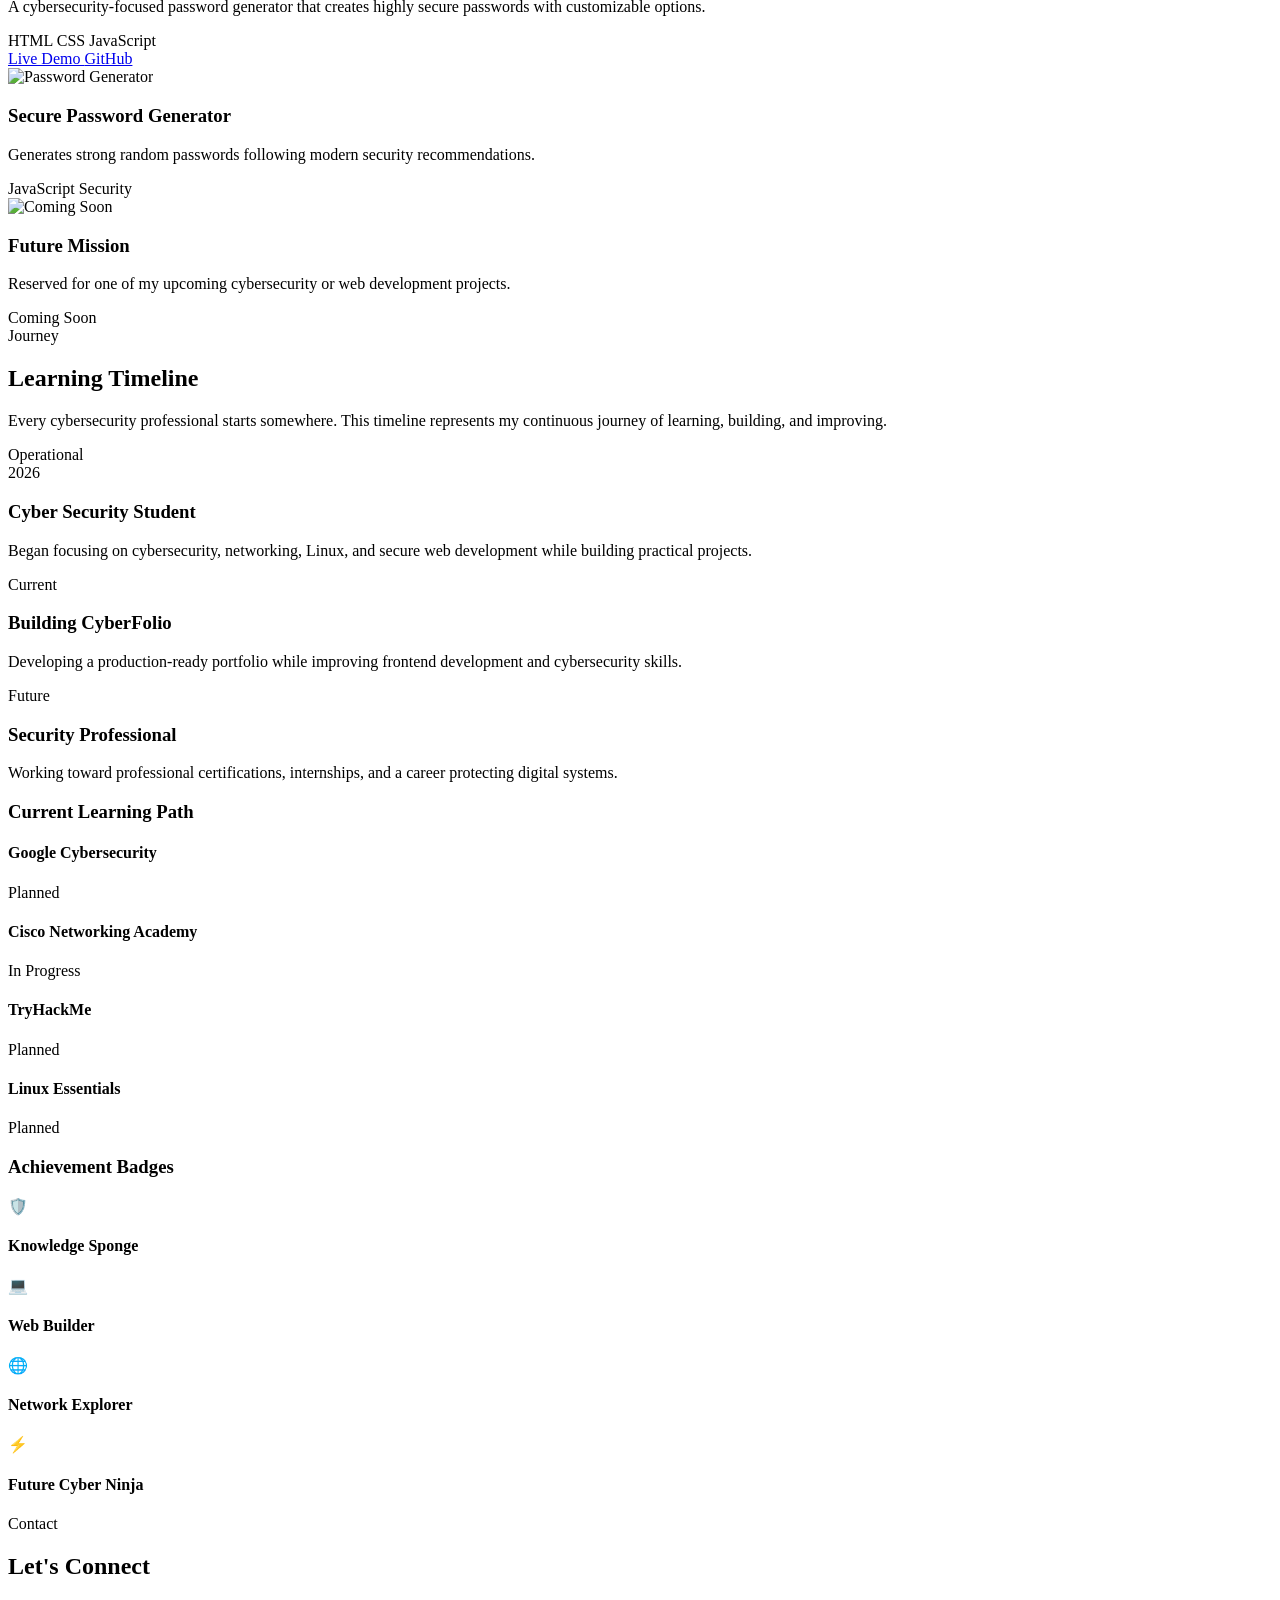
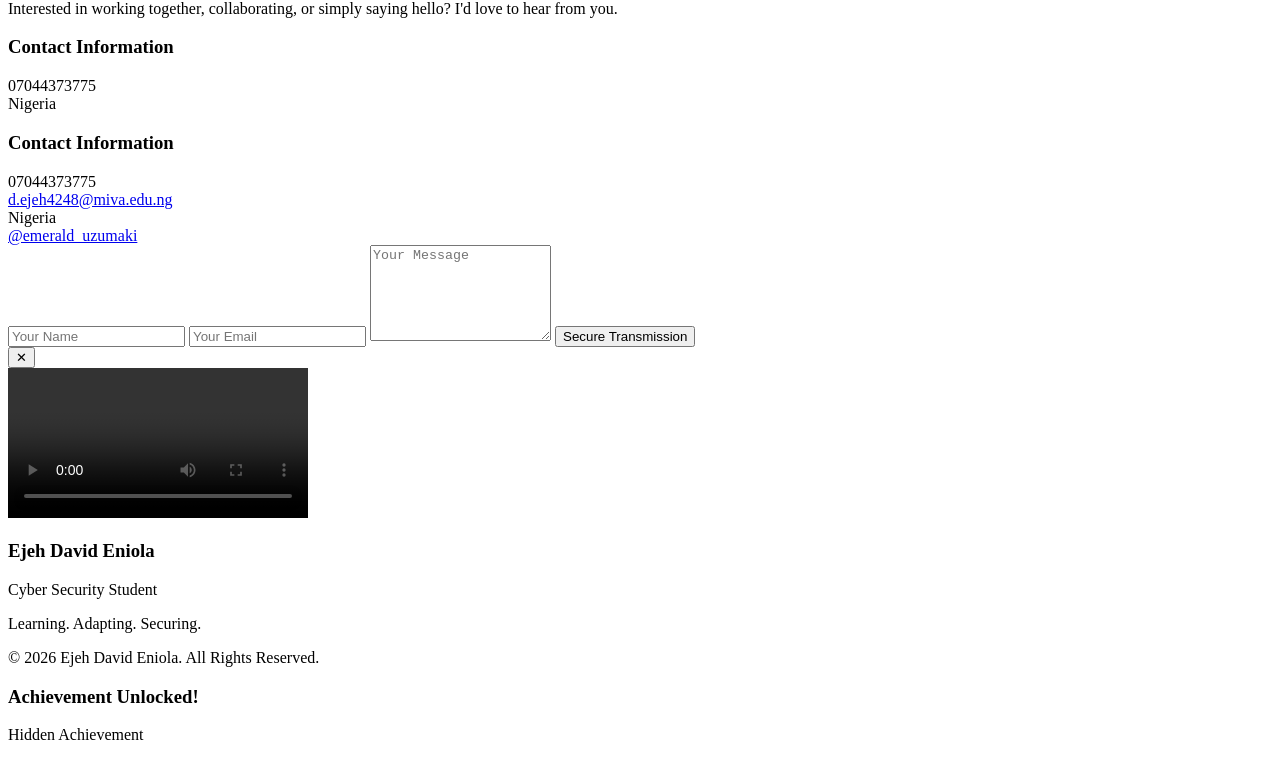
==== commit cd2a8938: "Update index.html" ====
--- a/index.html
+++ b/index.html
@@ -137,7 +137,7 @@
 
         <p id="modal-description">
 
-            Description goes here.
+           Anime Theme Protfolio Design V2.0.
 
         </p>
 
@@ -238,7 +238,7 @@
 
                     <span class="logo-text">
 
-                        EDE
+                        Ejeh David Eniola
 
                     </span>
 
@@ -493,9 +493,7 @@
 
                             <div class="scanner-line"></div>
 
-                            <img
-                                src="assets/images/profile.png"
-                                alt="Portrait of Ejeh David Eniola">
+                            <img src="Snapchat-1885738.jpg" alt="Ejeh David Eniola">
 
                             <div class="status-panel">
 
@@ -579,7 +577,7 @@
                         <div class="image-frame">
 
                             <img
-                                src="assets/images/profile.png"
+                                src="assets/images/Snapchat-1885738.jpg"
                                 alt="Ejeh David Eniola">
 
                         </div>
@@ -1733,6 +1731,37 @@
 
         </section>
 
+                           <!-- =======================================================
+         SUMMONING JUTSU MODAL
+    ======================================================== -->
+
+    <div id="summon-modal" class="modal">
+
+        <div class="modal-content">
+
+            <button id="close-modal">
+
+                ✕
+
+            </button>
+
+            <div class="summoning-circle"></div>
+
+            <video
+                id="intro-video"
+                controls>
+
+                <source
+                  src="assets/video/my-introduction.mp4"
+                    type="video/mp4">
+
+                Your browser does not support video playback.
+
+            </video>
+
+        </div>
+
+    </div>
 
         <!-- =======================================================
              FOOTER
@@ -1789,37 +1818,7 @@
             </div>
 
         </footer>
-            <!-- =======================================================
-         SUMMONING JUTSU MODAL
-    ======================================================== -->
-
-    <div id="summon-modal" class="modal">
-
-        <div class="modal-content">
-
-            <button id="close-modal">
-
-                ✕
-
-            </button>
-
-            <div class="summoning-circle"></div>
-
-            <video
-                id="intro-video"
-                controls>
-
-                <source
-                  src="assets/video/my-introduction.mp4"
-                    type="video/mp4">
-
-                Your browser does not support video playback.
-
-            </video>
-
-        </div>
-
-    </div>
+     
         <!-- =======================================================
          ACHIEVEMENT POPUP
     ======================================================== -->
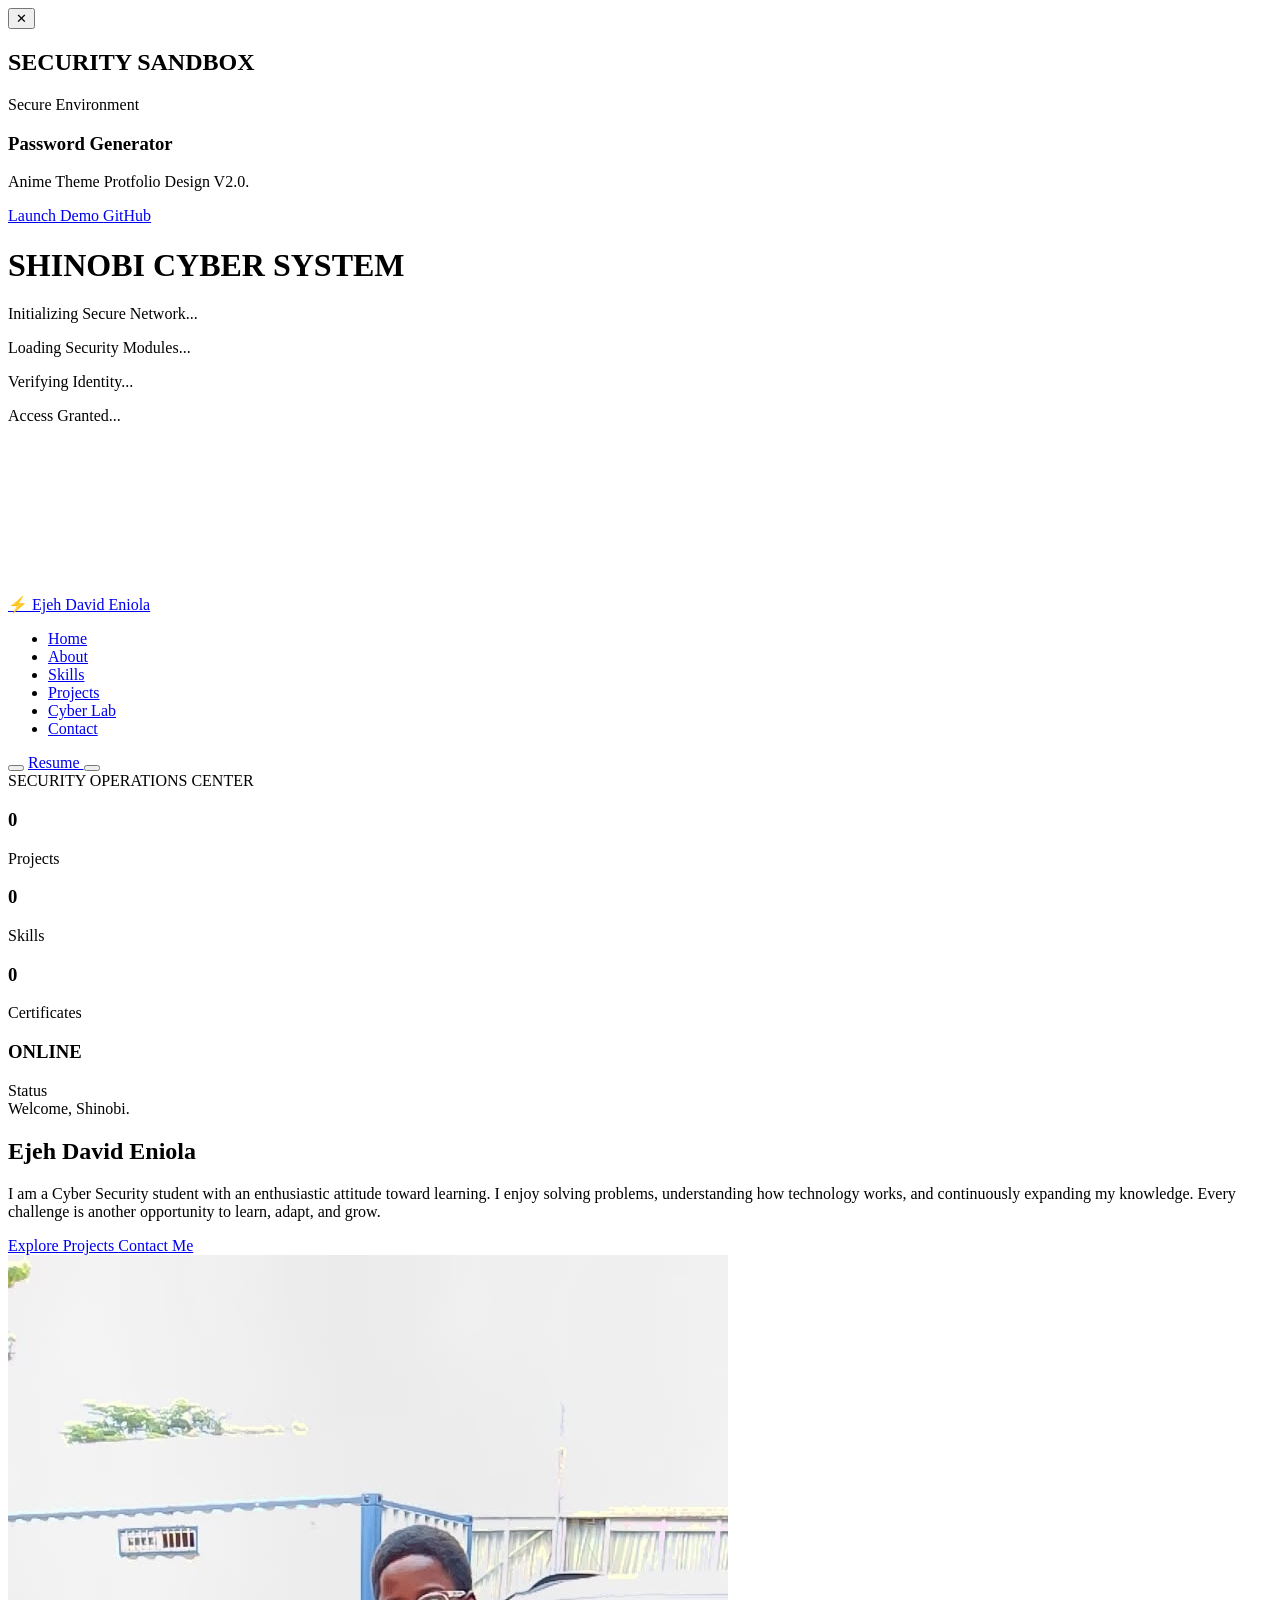
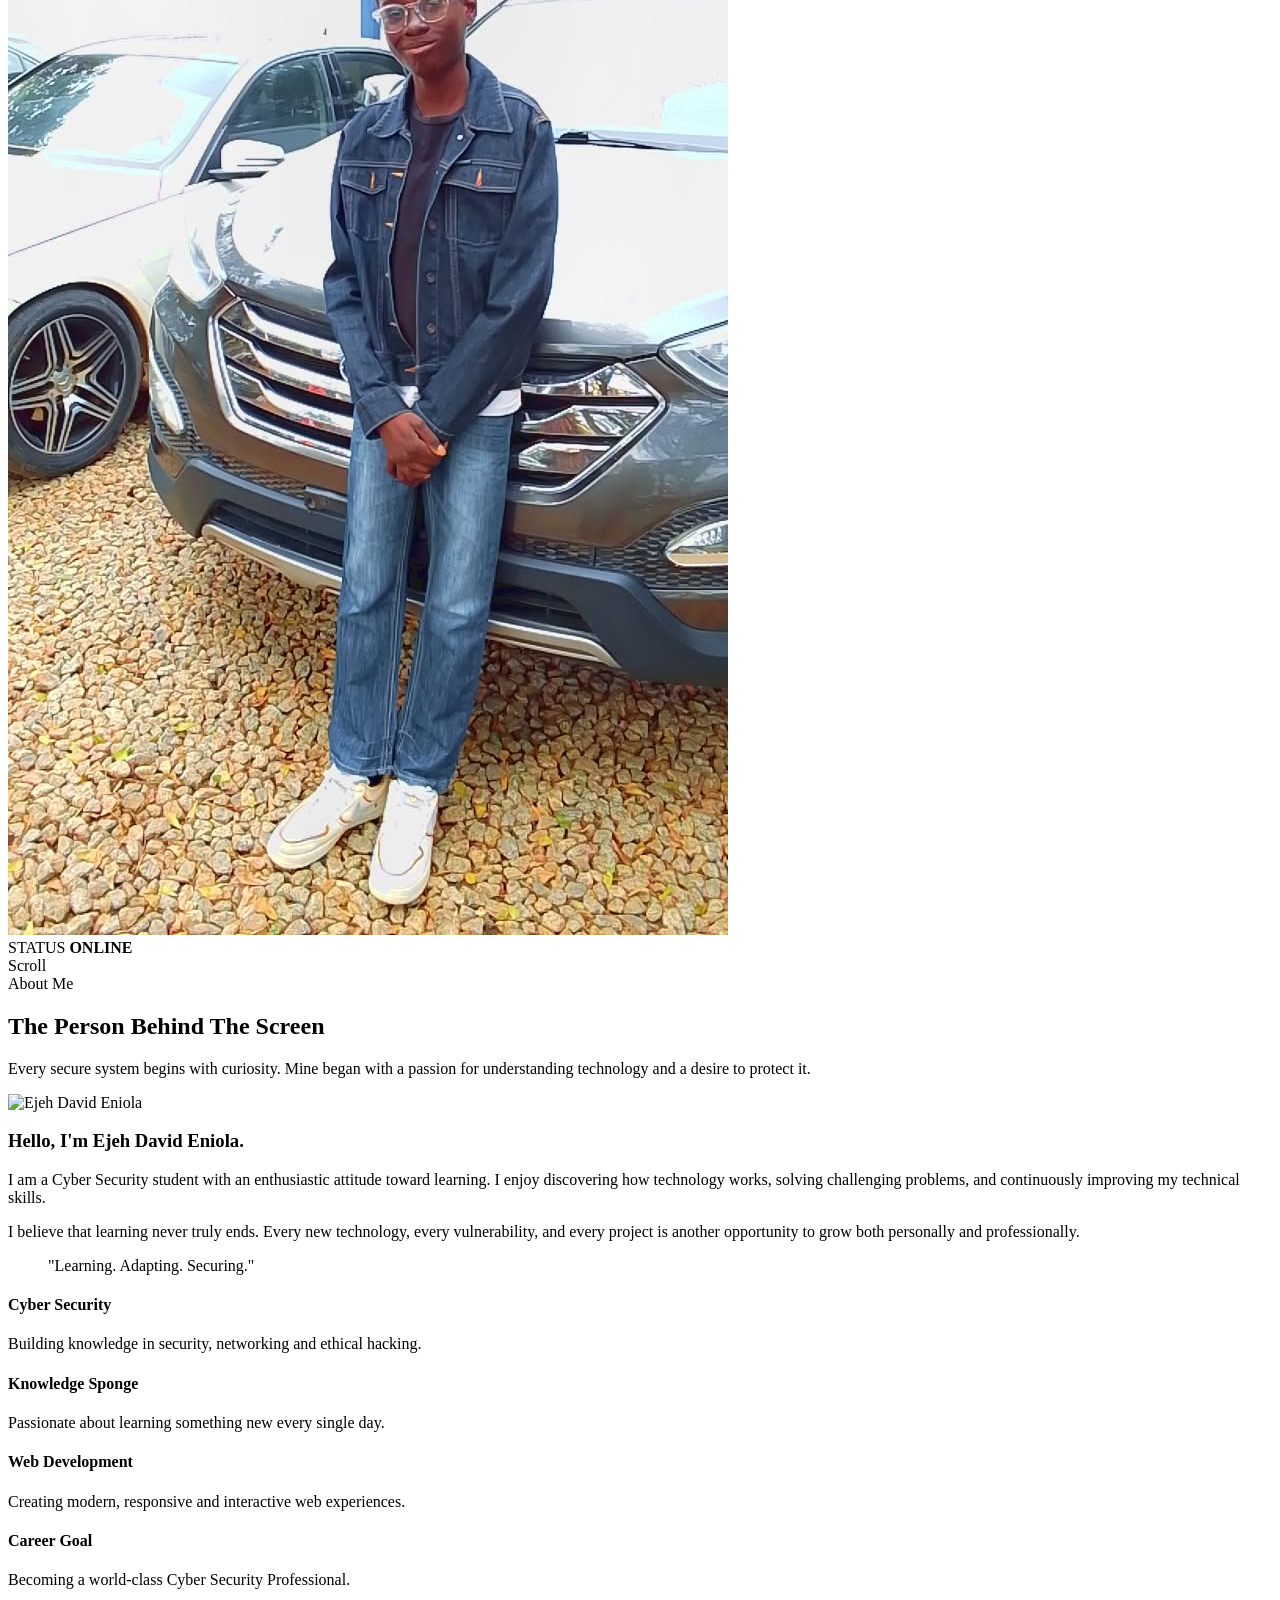
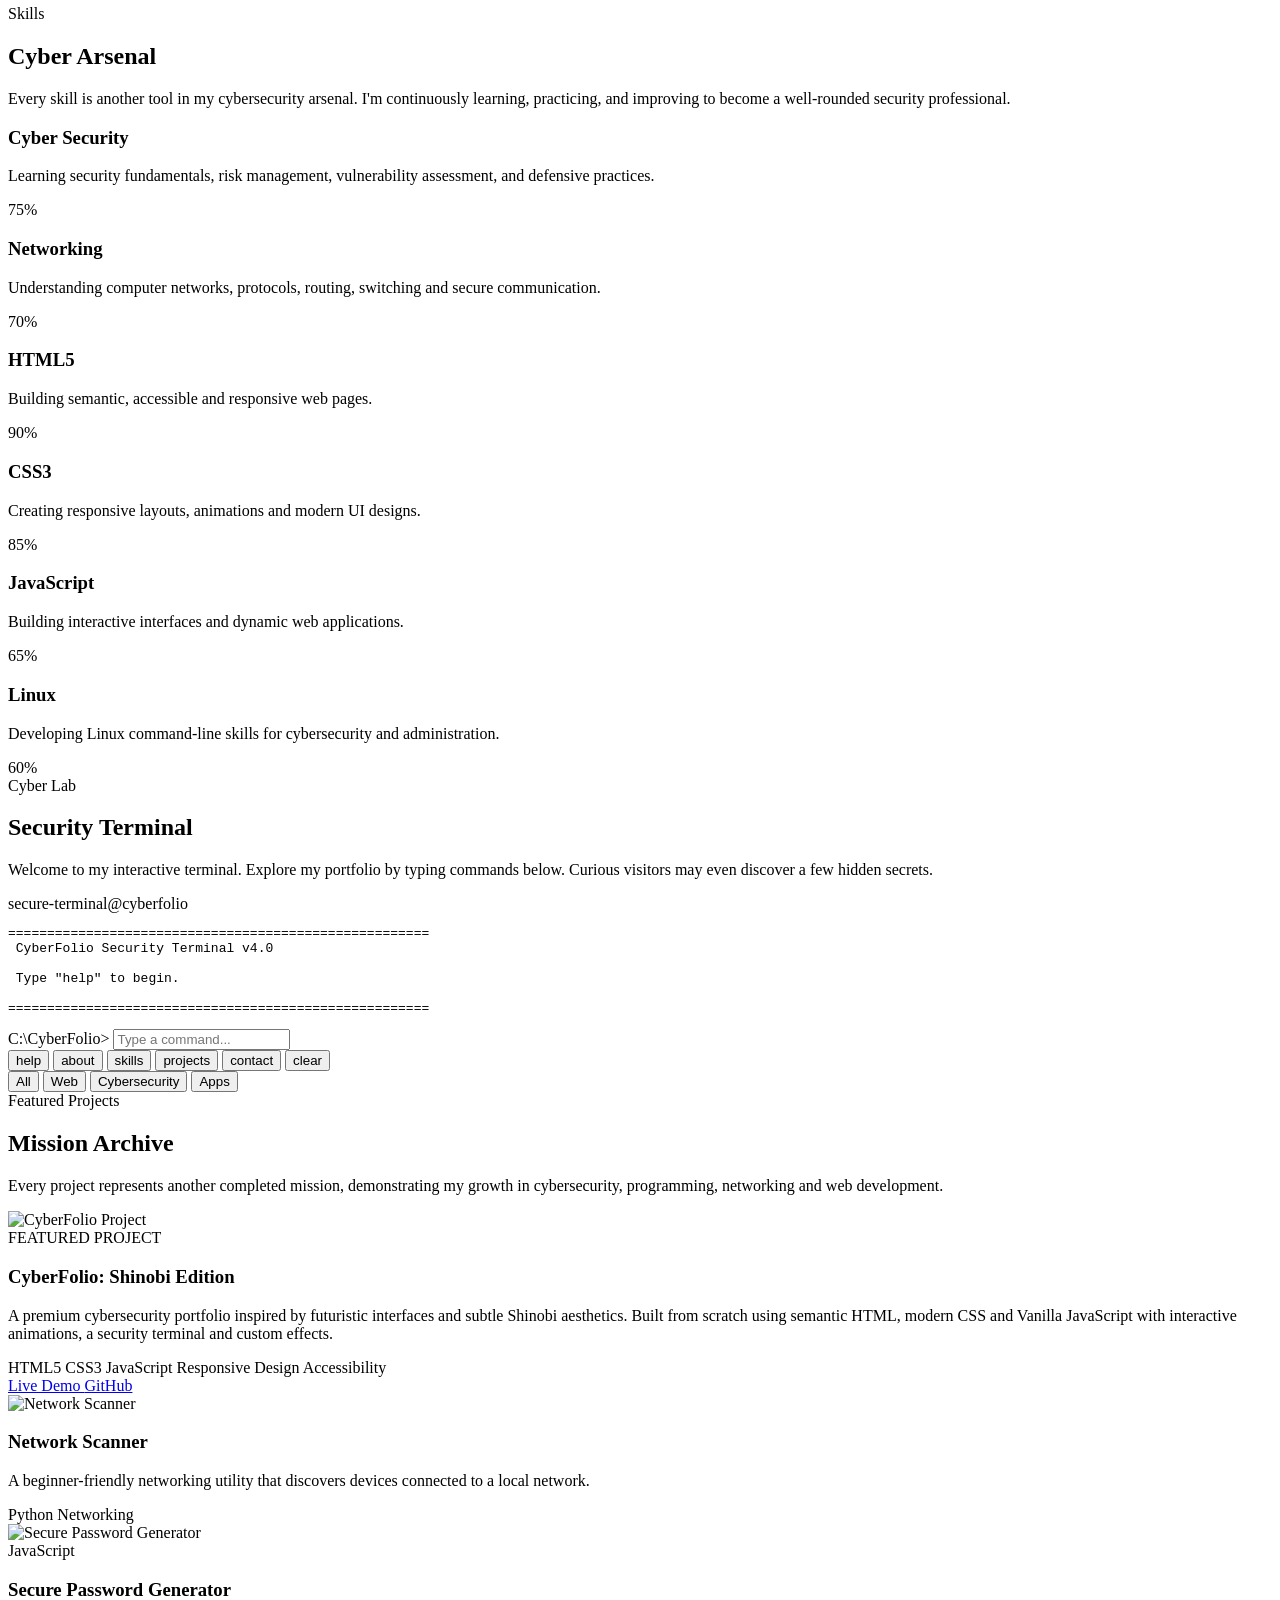
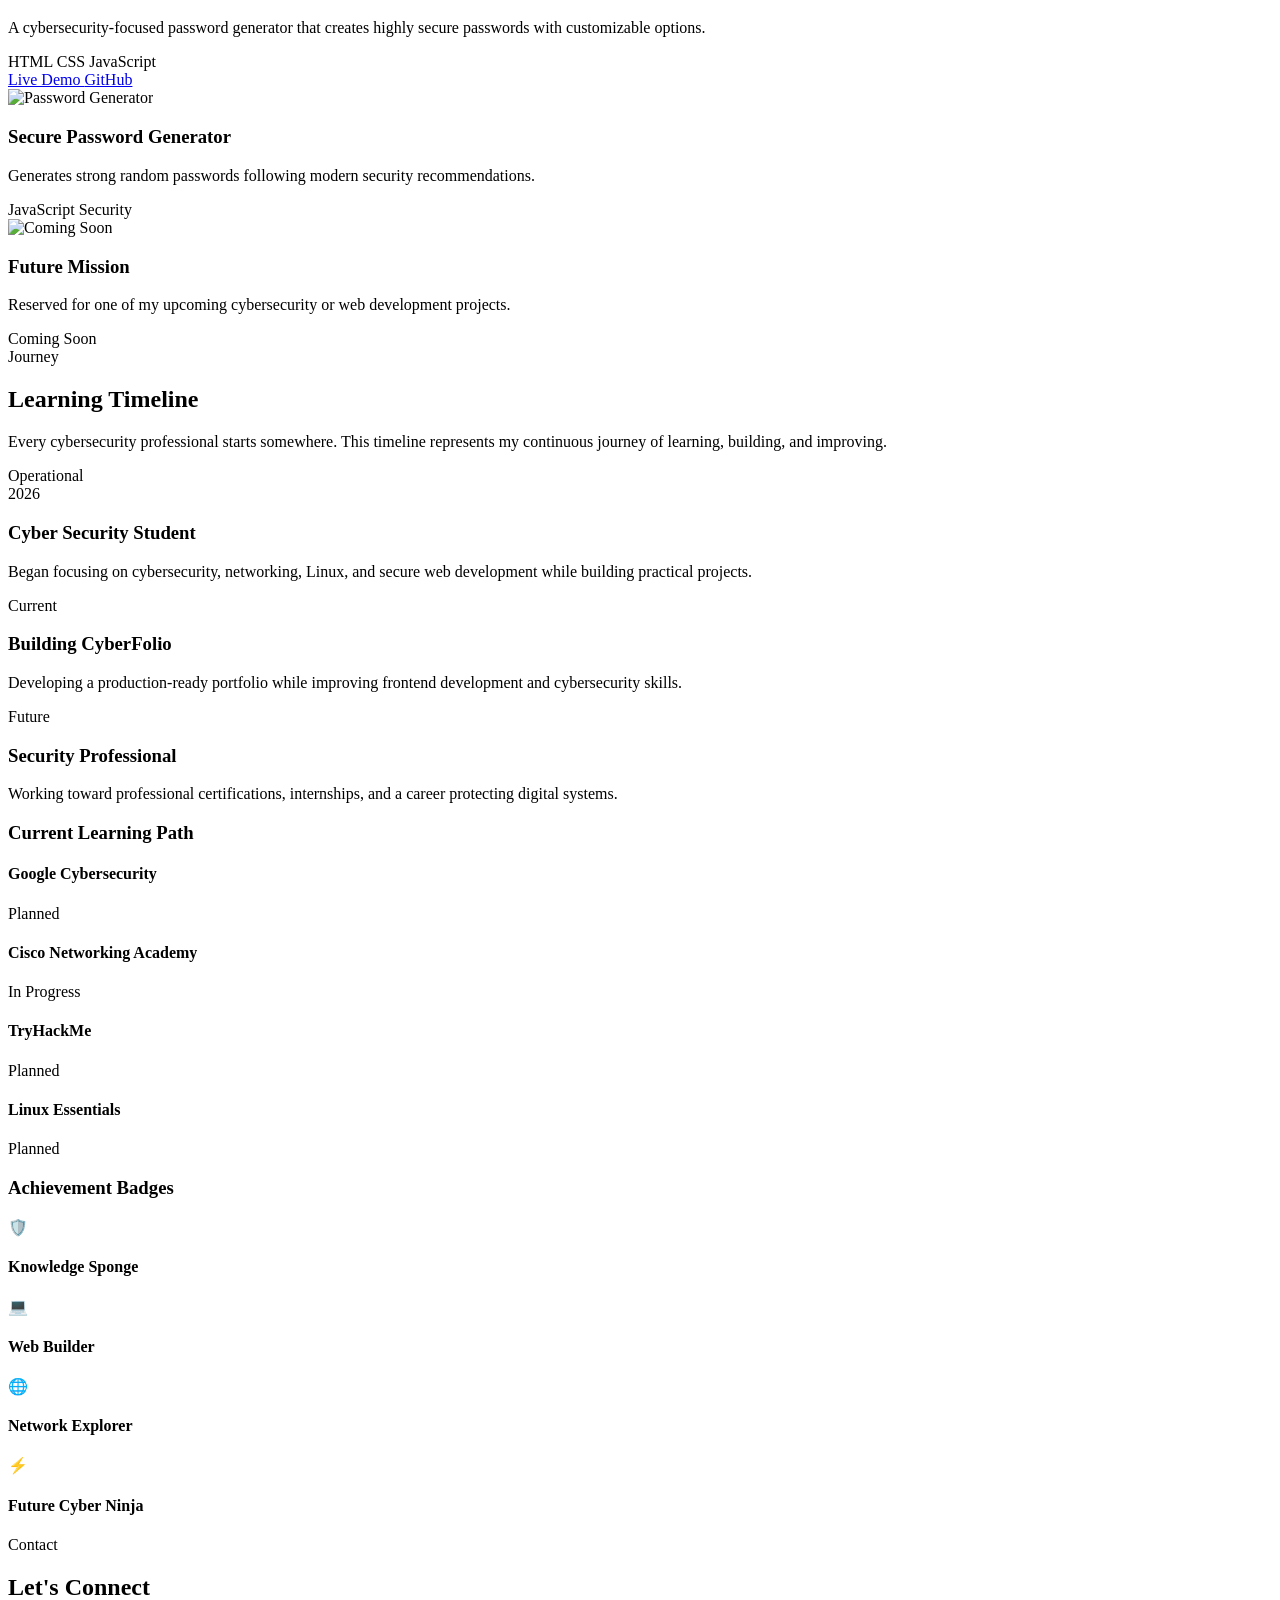
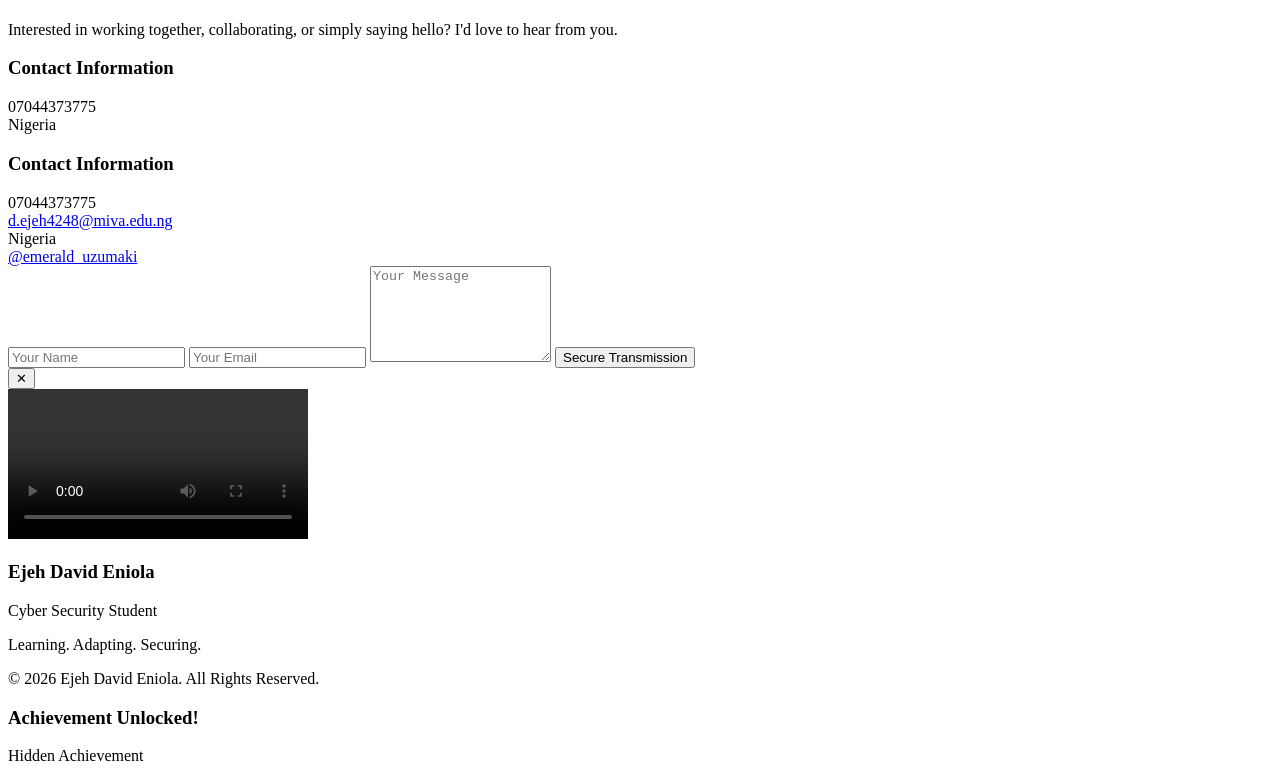
==== commit fa6578d1: "Update index.html" ====
--- a/index.html
+++ b/index.html
@@ -1055,6 +1055,14 @@
 
             <div class="container">
 
+                <div class="project-filters">
+    <button class="project-filter active" data-filter="all">All</button>
+    <button class="project-filter" data-filter="web">Web</button>
+    <button class="project-filter" data-filter="cyber">Cybersecurity</button>
+    <button class="project-filter" data-filter="app">Apps</button>
+</div>
+
+<div id="projects-container"></div>
                 <!-- ==========================
                      SECTION HEADER
                 =========================== -->
